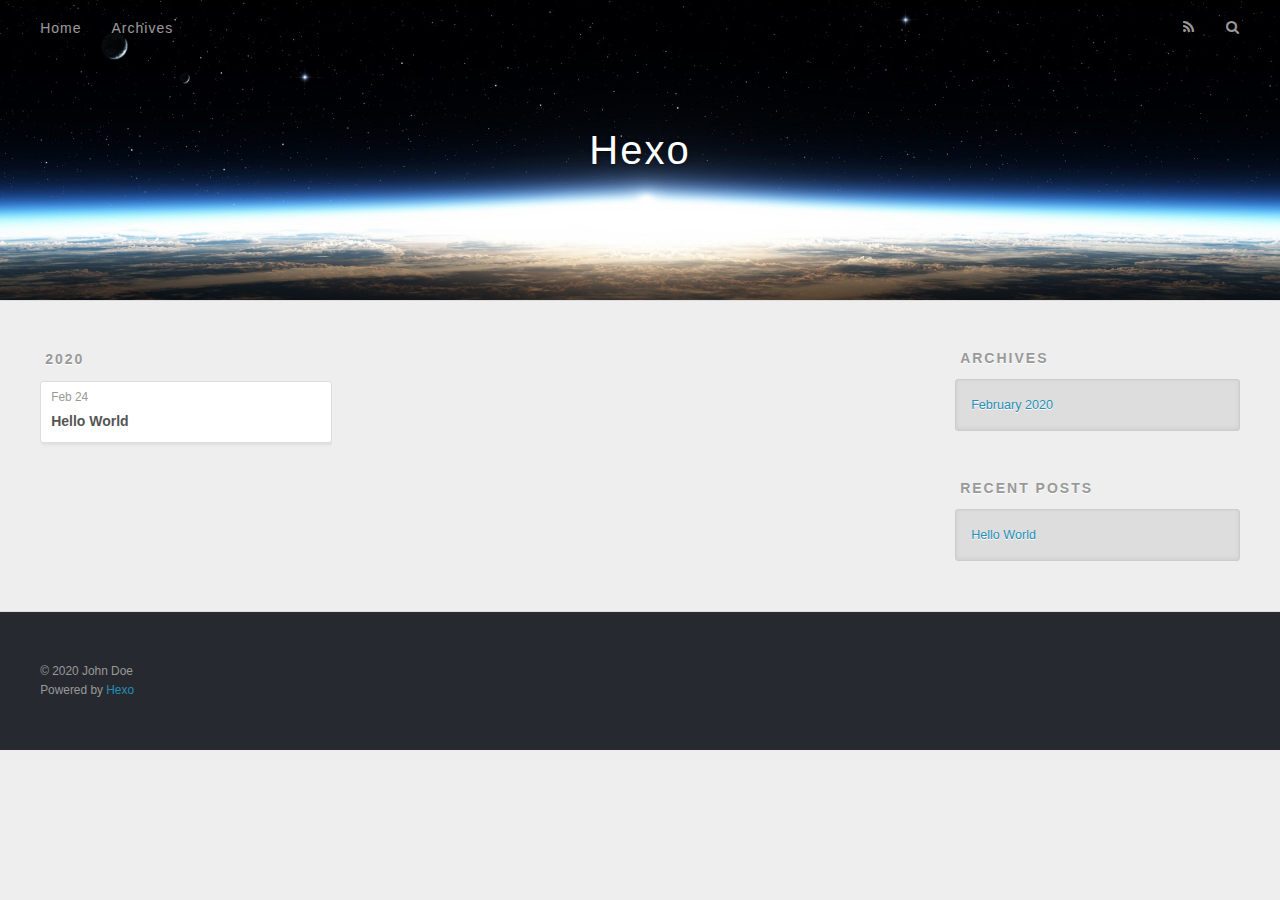
==== archives/index.html @ 9373a3d9 "Site updated: 2020-02-24 15:25:55" ====
<!DOCTYPE html>
<html>
<head>
  <meta charset="utf-8">
  

  
  <title>Archives | Hexo</title>
  <meta name="viewport" content="width=device-width, initial-scale=1, maximum-scale=1">
  <meta property="og:type" content="website">
<meta property="og:title" content="Hexo">
<meta property="og:url" content="http://yoursite.com/archives/index.html">
<meta property="og:site_name" content="Hexo">
<meta property="og:locale" content="en_US">
<meta property="article:author" content="John Doe">
<meta name="twitter:card" content="summary">
  
    <link rel="alternate" href="/atom.xml" title="Hexo" type="application/atom+xml">
  
  
    <link rel="icon" href="/favicon.png">
  
  
    <link href="//fonts.googleapis.com/css?family=Source+Code+Pro" rel="stylesheet" type="text/css">
  
  
<link rel="stylesheet" href="/css/style.css">

<meta name="generator" content="Hexo 4.2.0"></head>

<body>
  <div id="container">
    <div id="wrap">
      <header id="header">
  <div id="banner"></div>
  <div id="header-outer" class="outer">
    <div id="header-title" class="inner">
      <h1 id="logo-wrap">
        <a href="/" id="logo">Hexo</a>
      </h1>
      
    </div>
    <div id="header-inner" class="inner">
      <nav id="main-nav">
        <a id="main-nav-toggle" class="nav-icon"></a>
        
          <a class="main-nav-link" href="/">Home</a>
        
          <a class="main-nav-link" href="/archives">Archives</a>
        
      </nav>
      <nav id="sub-nav">
        
          <a id="nav-rss-link" class="nav-icon" href="/atom.xml" title="RSS Feed"></a>
        
        <a id="nav-search-btn" class="nav-icon" title="Search"></a>
      </nav>
      <div id="search-form-wrap">
        <form action="//google.com/search" method="get" accept-charset="UTF-8" class="search-form"><input type="search" name="q" class="search-form-input" placeholder="Search"><button type="submit" class="search-form-submit">&#xF002;</button><input type="hidden" name="sitesearch" value="http://yoursite.com"></form>
      </div>
    </div>
  </div>
</header>
      <div class="outer">
        <section id="main">
  
  
    
    
      
      
      <section class="archives-wrap">
        <div class="archive-year-wrap">
          <a href="/archives/2020" class="archive-year">2020</a>
        </div>
        <div class="archives">
    
    <article class="archive-article archive-type-post">
  <div class="archive-article-inner">
    <header class="archive-article-header">
      <a href="/2020/02/24/hello-world/" class="archive-article-date">
  <time datetime="2020-02-24T04:03:39.225Z" itemprop="datePublished">Feb 24</time>
</a>
      
  
    <h1 itemprop="name">
      <a class="archive-article-title" href="/2020/02/24/hello-world/">Hello World</a>
    </h1>
  

    </header>
  </div>
</article>
  
  
    </div></section>
  


</section>
        
          <aside id="sidebar">
  
    

  
    

  
    
  
    
  <div class="widget-wrap">
    <h3 class="widget-title">Archives</h3>
    <div class="widget">
      <ul class="archive-list"><li class="archive-list-item"><a class="archive-list-link" href="/archives/2020/02/">February 2020</a></li></ul>
    </div>
  </div>


  
    
  <div class="widget-wrap">
    <h3 class="widget-title">Recent Posts</h3>
    <div class="widget">
      <ul>
        
          <li>
            <a href="/2020/02/24/hello-world/">Hello World</a>
          </li>
        
      </ul>
    </div>
  </div>

  
</aside>
        
      </div>
      <footer id="footer">
  
  <div class="outer">
    <div id="footer-info" class="inner">
      &copy; 2020 John Doe<br>
      Powered by <a href="http://hexo.io/" target="_blank">Hexo</a>
    </div>
  </div>
</footer>
    </div>
    <nav id="mobile-nav">
  
    <a href="/" class="mobile-nav-link">Home</a>
  
    <a href="/archives" class="mobile-nav-link">Archives</a>
  
</nav>
    

<script src="//ajax.googleapis.com/ajax/libs/jquery/2.0.3/jquery.min.js"></script>


  
<link rel="stylesheet" href="/fancybox/jquery.fancybox.css">

  
<script src="/fancybox/jquery.fancybox.pack.js"></script>




<script src="/js/script.js"></script>




  </div>
</body>
</html>
---- css/style.css ----
body {
  width: 100%;
}
body:before,
body:after {
  content: "";
  display: table;
}
body:after {
  clear: both;
}
html,
body,
div,
span,
applet,
object,
iframe,
h1,
h2,
h3,
h4,
h5,
h6,
p,
blockquote,
pre,
a,
abbr,
acronym,
address,
big,
cite,
code,
del,
dfn,
em,
img,
ins,
kbd,
q,
s,
samp,
small,
strike,
strong,
sub,
sup,
tt,
var,
dl,
dt,
dd,
ol,
ul,
li,
fieldset,
form,
label,
legend,
table,
caption,
tbody,
tfoot,
thead,
tr,
th,
td {
  margin: 0;
  padding: 0;
  border: 0;
  outline: 0;
  font-weight: inherit;
  font-style: inherit;
  font-family: inherit;
  font-size: 100%;
  vertical-align: baseline;
}
body {
  line-height: 1;
  color: #000;
  background: #fff;
}
ol,
ul {
  list-style: none;
}
table {
  border-collapse: separate;
  border-spacing: 0;
  vertical-align: middle;
}
caption,
th,
td {
  text-align: left;
  font-weight: normal;
  vertical-align: middle;
}
a img {
  border: none;
}
input,
button {
  margin: 0;
  padding: 0;
}
input::-moz-focus-inner,
button::-moz-focus-inner {
  border: 0;
  padding: 0;
}
@font-face {
  font-family: FontAwesome;
  font-style: normal;
  font-weight: normal;
  src: url("fonts/fontawesome-webfont.eot?v=#4.0.3");
  src: url("fonts/fontawesome-webfont.eot?#iefix&v=#4.0.3") format("embedded-opentype"), url("fonts/fontawesome-webfont.woff?v=#4.0.3") format("woff"), url("fonts/fontawesome-webfont.ttf?v=#4.0.3") format("truetype"), url("fonts/fontawesome-webfont.svg#fontawesomeregular?v=#4.0.3") format("svg");
}
html,
body,
#container {
  height: 100%;
}
body {
  background: #eee;
  font: 14px -apple-system, BlinkMacSystemFont, "Segoe UI", "Roboto", "Oxygen", "Ubuntu", "Cantarell", "Fira Sans", "Droid Sans", "Helvetica Neue", sans-serif;
  -webkit-text-size-adjust: 100%;
}
.outer {
  max-width: 1220px;
  margin: 0 auto;
  padding: 0 20px;
}
.outer:before,
.outer:after {
  content: "";
  display: table;
}
.outer:after {
  clear: both;
}
.inner {
  display: inline;
  float: left;
  width: 98.33333333333333%;
  margin: 0 0.833333333333333%;
}
.left,
.alignleft {
  float: left;
}
.right,
.alignright {
  float: right;
}
.clear {
  clear: both;
}
#container {
  position: relative;
}
.mobile-nav-on {
  overflow: hidden;
}
#wrap {
  height: 100%;
  width: 100%;
  position: absolute;
  top: 0;
  left: 0;
  -webkit-transition: 0.2s ease-out;
  -moz-transition: 0.2s ease-out;
  -ms-transition: 0.2s ease-out;
  transition: 0.2s ease-out;
  z-index: 1;
  background: #eee;
}
.mobile-nav-on #wrap {
  left: 280px;
}
@media screen and (min-width: 768px) {
  #main {
    display: inline;
    float: left;
    width: 73.33333333333333%;
    margin: 0 0.833333333333333%;
  }
}
.article-date,
.article-category-link,
.archive-year,
.widget-title {
  text-decoration: none;
  text-transform: uppercase;
  letter-spacing: 2px;
  color: #999;
  margin-bottom: 1em;
  margin-left: 5px;
  line-height: 1em;
  text-shadow: 0 1px #fff;
  font-weight: bold;
}
.article-inner,
.archive-article-inner {
  background: #fff;
  -webkit-box-shadow: 1px 2px 3px #ddd;
  box-shadow: 1px 2px 3px #ddd;
  border: 1px solid #ddd;
  border-radius: 3px;
}
.article-entry h1,
.widget h1 {
  font-size: 2em;
}
.article-entry h2,
.widget h2 {
  font-size: 1.5em;
}
.article-entry h3,
.widget h3 {
  font-size: 1.3em;
}
.article-entry h4,
.widget h4 {
  font-size: 1.2em;
}
.article-entry h5,
.widget h5 {
  font-size: 1em;
}
.article-entry h6,
.widget h6 {
  font-size: 1em;
  color: #999;
}
.article-entry hr,
.widget hr {
  border: 1px dashed #ddd;
}
.article-entry strong,
.widget strong {
  font-weight: bold;
}
.article-entry em,
.widget em,
.article-entry cite,
.widget cite {
  font-style: italic;
}
.article-entry sup,
.widget sup,
.article-entry sub,
.widget sub {
  font-size: 0.75em;
  line-height: 0;
  position: relative;
  vertical-align: baseline;
}
.article-entry sup,
.widget sup {
  top: -0.5em;
}
.article-entry sub,
.widget sub {
  bottom: -0.2em;
}
.article-entry small,
.widget small {
  font-size: 0.85em;
}
.article-entry acronym,
.widget acronym,
.article-entry abbr,
.widget abbr {
  border-bottom: 1px dotted;
}
.article-entry ul,
.widget ul,
.article-entry ol,
.widget ol,
.article-entry dl,
.widget dl {
  margin: 0 20px;
  line-height: 1.6em;
}
.article-entry ul ul,
.widget ul ul,
.article-entry ol ul,
.widget ol ul,
.article-entry ul ol,
.widget ul ol,
.article-entry ol ol,
.widget ol ol {
  margin-top: 0;
  margin-bottom: 0;
}
.article-entry ul,
.widget ul {
  list-style: disc;
}
.article-entry ol,
.widget ol {
  list-style: decimal;
}
.article-entry dt,
.widget dt {
  font-weight: bold;
}
#header {
  height: 300px;
  position: relative;
  border-bottom: 1px solid #ddd;
}
#header:before,
#header:after {
  content: "";
  position: absolute;
  left: 0;
  right: 0;
  height: 40px;
}
#header:before {
  top: 0;
  background: -webkit-linear-gradient(rgba(0,0,0,0.2), transparent);
  background: -moz-linear-gradient(rgba(0,0,0,0.2), transparent);
  background: -ms-linear-gradient(rgba(0,0,0,0.2), transparent);
  background: linear-gradient(rgba(0,0,0,0.2), transparent);
}
#header:after {
  bottom: 0;
  background: -webkit-linear-gradient(transparent, rgba(0,0,0,0.2));
  background: -moz-linear-gradient(transparent, rgba(0,0,0,0.2));
  background: -ms-linear-gradient(transparent, rgba(0,0,0,0.2));
  background: linear-gradient(transparent, rgba(0,0,0,0.2));
}
#header-outer {
  height: 100%;
  position: relative;
}
#header-inner {
  position: relative;
  overflow: hidden;
}
#banner {
  position: absolute;
  top: 0;
  left: 0;
  width: 100%;
  height: 100%;
  background: url("images/banner.jpg") center #000;
  -webkit-background-size: cover;
  -moz-background-size: cover;
  background-size: cover;
  z-index: -1;
}
#header-title {
  text-align: center;
  height: 40px;
  position: absolute;
  top: 50%;
  left: 0;
  margin-top: -20px;
}
#logo,
#subtitle {
  text-decoration: none;
  color: #fff;
  font-weight: 300;
  text-shadow: 0 1px 4px rgba(0,0,0,0.3);
}
#logo {
  font-size: 40px;
  line-height: 40px;
  letter-spacing: 2px;
}
#subtitle {
  font-size: 16px;
  line-height: 16px;
  letter-spacing: 1px;
}
#subtitle-wrap {
  margin-top: 16px;
}
#main-nav {
  float: left;
  margin-left: -15px;
}
.nav-icon,
.main-nav-link {
  float: left;
  color: #fff;
  opacity: 0.6;
  text-decoration: none;
  text-shadow: 0 1px rgba(0,0,0,0.2);
  -webkit-transition: opacity 0.2s;
  -moz-transition: opacity 0.2s;
  -ms-transition: opacity 0.2s;
  transition: opacity 0.2s;
  display: block;
  padding: 20px 15px;
}
.nav-icon:hover,
.main-nav-link:hover {
  opacity: 1;
}
.nav-icon {
  font-family: FontAwesome;
  text-align: center;
  font-size: 14px;
  width: 14px;
  height: 14px;
  padding: 20px 15px;
  position: relative;
  cursor: pointer;
}
.main-nav-link {
  font-weight: 300;
  letter-spacing: 1px;
}
@media screen and (max-width: 479px) {
  .main-nav-link {
    display: none;
  }
}
#main-nav-toggle {
  display: none;
}
#main-nav-toggle:before {
  content: "\f0c9";
}
@media screen and (max-width: 479px) {
  #main-nav-toggle {
    display: block;
  }
}
#sub-nav {
  float: right;
  margin-right: -15px;
}
#nav-rss-link:before {
  content: "\f09e";
}
#nav-search-btn:before {
  content: "\f002";
}
#search-form-wrap {
  position: absolute;
  top: 15px;
  width: 150px;
  height: 30px;
  right: -150px;
  opacity: 0;
  -webkit-transition: 0.2s ease-out;
  -moz-transition: 0.2s ease-out;
  -ms-transition: 0.2s ease-out;
  transition: 0.2s ease-out;
}
#search-form-wrap.on {
  opacity: 1;
  right: 0;
}
@media screen and (max-width: 479px) {
  #search-form-wrap {
    width: 100%;
    right: -100%;
  }
}
.search-form {
  position: absolute;
  top: 0;
  left: 0;
  right: 0;
  background: #fff;
  padding: 5px 15px;
  border-radius: 15px;
  -webkit-box-shadow: 0 0 10px rgba(0,0,0,0.3);
  box-shadow: 0 0 10px rgba(0,0,0,0.3);
}
.search-form-input {
  border: none;
  background: none;
  color: #555;
  width: 100%;
  font: 13px -apple-system, BlinkMacSystemFont, "Segoe UI", "Roboto", "Oxygen", "Ubuntu", "Cantarell", "Fira Sans", "Droid Sans", "Helvetica Neue", sans-serif;
  outline: none;
}
.search-form-input::-webkit-search-results-decoration,
.search-form-input::-webkit-search-cancel-button {
  -webkit-appearance: none;
}
.search-form-submit {
  position: absolute;
  top: 50%;
  right: 10px;
  margin-top: -7px;
  font: 13px FontAwesome;
  border: none;
  background: none;
  color: #bbb;
  cursor: pointer;
}
.search-form-submit:hover,
.search-form-submit:focus {
  color: #777;
}
.article {
  margin: 50px 0;
}
.article-inner {
  overflow: hidden;
}
.article-meta:before,
.article-meta:after {
  content: "";
  display: table;
}
.article-meta:after {
  clear: both;
}
.article-date {
  float: left;
}
.article-category {
  float: left;
  line-height: 1em;
  color: #ccc;
  text-shadow: 0 1px #fff;
  margin-left: 8px;
}
.article-category:before {
  content: "\2022";
}
.article-category-link {
  margin: 0 12px 1em;
}
.article-header {
  padding: 20px 20px 0;
}
.article-title {
  text-decoration: none;
  font-size: 2em;
  font-weight: bold;
  color: #555;
  line-height: 1.1em;
  -webkit-transition: color 0.2s;
  -moz-transition: color 0.2s;
  -ms-transition: color 0.2s;
  transition: color 0.2s;
}
a.article-title:hover {
  color: #258fb8;
}
.article-entry {
  color: #555;
  padding: 0 20px;
}
.article-entry:before,
.article-entry:after {
  content: "";
  display: table;
}
.article-entry:after {
  clear: both;
}
.article-entry p,
.article-entry table {
  line-height: 1.6em;
  margin: 1.6em 0;
}
.article-entry h1,
.article-entry h2,
.article-entry h3,
.article-entry h4,
.article-entry h5,
.article-entry h6 {
  font-weight: bold;
}
.article-entry h1,
.article-entry h2,
.article-entry h3,
.article-entry h4,
.article-entry h5,
.article-entry h6 {
  line-height: 1.1em;
  margin: 1.1em 0;
}
.article-entry a {
  color: #258fb8;
  text-decoration: none;
}
.article-entry a:hover {
  text-decoration: underline;
}
.article-entry ul,
.article-entry ol,
.article-entry dl {
  margin-top: 1.6em;
  margin-bottom: 1.6em;
}
.article-entry img,
.article-entry video {
  max-width: 100%;
  height: auto;
  display: block;
  margin: auto;
}
.article-entry iframe {
  border: none;
}
.article-entry table {
  width: 100%;
  border-collapse: collapse;
  border-spacing: 0;
}
.article-entry th {
  font-weight: bold;
  border-bottom: 3px solid #ddd;
  padding-bottom: 0.5em;
}
.article-entry td {
  border-bottom: 1px solid #ddd;
  padding: 10px 0;
}
.article-entry blockquote {
  font-family: Georgia, "Times New Roman", serif;
  font-size: 1.4em;
  margin: 1.6em 20px;
  text-align: center;
}
.article-entry blockquote footer {
  font-size: 14px;
  margin: 1.6em 0;
  font-family: -apple-system, BlinkMacSystemFont, "Segoe UI", "Roboto", "Oxygen", "Ubuntu", "Cantarell", "Fira Sans", "Droid Sans", "Helvetica Neue", sans-serif;
}
.article-entry blockquote footer cite:before {
  content: "—";
  padding: 0 0.5em;
}
.article-entry .pullquote {
  text-align: left;
  width: 45%;
  margin: 0;
}
.article-entry .pullquote.left {
  margin-left: 0.5em;
  margin-right: 1em;
}
.article-entry .pullquote.right {
  margin-right: 0.5em;
  margin-left: 1em;
}
.article-entry .caption {
  color: #999;
  display: block;
  font-size: 0.9em;
  margin-top: 0.5em;
  position: relative;
  text-align: center;
}
.article-entry .video-container {
  position: relative;
  padding-top: 56.25%;
  height: 0;
  overflow: hidden;
}
.article-entry .video-container iframe,
.article-entry .video-container object,
.article-entry .video-container embed {
  position: absolute;
  top: 0;
  left: 0;
  width: 100%;
  height: 100%;
  margin-top: 0;
}
.article-more-link a {
  display: inline-block;
  line-height: 1em;
  padding: 6px 15px;
  border-radius: 15px;
  background: #eee;
  color: #999;
  text-shadow: 0 1px #fff;
  text-decoration: none;
}
.article-more-link a:hover {
  background: #258fb8;
  color: #fff;
  text-decoration: none;
  text-shadow: 0 1px #1e7293;
}
.article-footer {
  font-size: 0.85em;
  line-height: 1.6em;
  border-top: 1px solid #ddd;
  padding-top: 1.6em;
  margin: 0 20px 20px;
}
.article-footer:before,
.article-footer:after {
  content: "";
  display: table;
}
.article-footer:after {
  clear: both;
}
.article-footer a {
  color: #999;
  text-decoration: none;
}
.article-footer a:hover {
  color: #555;
}
.article-tag-list-item {
  float: left;
  margin-right: 10px;
}
.article-tag-list-link:before {
  content: "#";
}
.article-comment-link {
  float: right;
}
.article-comment-link:before {
  content: "\f075";
  font-family: FontAwesome;
  padding-right: 8px;
}
.article-share-link {
  cursor: pointer;
  float: right;
  margin-left: 20px;
}
.article-share-link:before {
  content: "\f064";
  font-family: FontAwesome;
  padding-right: 6px;
}
#article-nav {
  position: relative;
}
#article-nav:before,
#article-nav:after {
  content: "";
  display: table;
}
#article-nav:after {
  clear: both;
}
@media screen and (min-width: 768px) {
  #article-nav {
    margin: 50px 0;
  }
  #article-nav:before {
    width: 8px;
    height: 8px;
    position: absolute;
    top: 50%;
    left: 50%;
    margin-top: -4px;
    margin-left: -4px;
    content: "";
    border-radius: 50%;
    background: #ddd;
    -webkit-box-shadow: 0 1px 2px #fff;
    box-shadow: 0 1px 2px #fff;
  }
}
.article-nav-link-wrap {
  text-decoration: none;
  text-shadow: 0 1px #fff;
  color: #999;
  -webkit-box-sizing: border-box;
  -moz-box-sizing: border-box;
  box-sizing: border-box;
  margin-top: 50px;
  text-align: center;
  display: block;
}
.article-nav-link-wrap:hover {
  color: #555;
}
@media screen and (min-width: 768px) {
  .article-nav-link-wrap {
    width: 50%;
    margin-top: 0;
  }
}
@media screen and (min-width: 768px) {
  #article-nav-newer {
    float: left;
    text-align: right;
    padding-right: 20px;
  }
}
@media screen and (min-width: 768px) {
  #article-nav-older {
    float: right;
    text-align: left;
    padding-left: 20px;
  }
}
.article-nav-caption {
  text-transform: uppercase;
  letter-spacing: 2px;
  color: #ddd;
  line-height: 1em;
  font-weight: bold;
}
#article-nav-newer .article-nav-caption {
  margin-right: -2px;
}
.article-nav-title {
  font-size: 0.85em;
  line-height: 1.6em;
  margin-top: 0.5em;
}
.article-share-box {
  position: absolute;
  display: none;
  background: #fff;
  -webkit-box-shadow: 1px 2px 10px rgba(0,0,0,0.2);
  box-shadow: 1px 2px 10px rgba(0,0,0,0.2);
  border-radius: 3px;
  margin-left: -145px;
  overflow: hidden;
  z-index: 1;
}
.article-share-box.on {
  display: block;
}
.article-share-input {
  width: 100%;
  background: none;
  -webkit-box-sizing: border-box;
  -moz-box-sizing: border-box;
  box-sizing: border-box;
  font: 14px -apple-system, BlinkMacSystemFont, "Segoe UI", "Roboto", "Oxygen", "Ubuntu", "Cantarell", "Fira Sans", "Droid Sans", "Helvetica Neue", sans-serif;
  padding: 0 15px;
  color: #555;
  outline: none;
  border: 1px solid #ddd;
  border-radius: 3px 3px 0 0;
  height: 36px;
  line-height: 36px;
}
.article-share-links {
  background: #eee;
}
.article-share-links:before,
.article-share-links:after {
  content: "";
  display: table;
}
.article-share-links:after {
  clear: both;
}
.article-share-twitter,
.article-share-facebook,
.article-share-pinterest,
.article-share-google {
  width: 50px;
  height: 36px;
  display: block;
  float: left;
  position: relative;
  color: #999;
  text-shadow: 0 1px #fff;
}
.article-share-twitter:before,
.article-share-facebook:before,
.article-share-pinterest:before,
.article-share-google:before {
  font-size: 20px;
  font-family: FontAwesome;
  width: 20px;
  height: 20px;
  position: absolute;
  top: 50%;
  left: 50%;
  margin-top: -10px;
  margin-left: -10px;
  text-align: center;
}
.article-share-twitter:hover,
.article-share-facebook:hover,
.article-share-pinterest:hover,
.article-share-google:hover {
  color: #fff;
}
.article-share-twitter:before {
  content: "\f099";
}
.article-share-twitter:hover {
  background: #00aced;
  text-shadow: 0 1px #008abe;
}
.article-share-facebook:before {
  content: "\f09a";
}
.article-share-facebook:hover {
  background: #3b5998;
  text-shadow: 0 1px #2f477a;
}
.article-share-pinterest:before {
  content: "\f0d2";
}
.article-share-pinterest:hover {
  background: #cb2027;
  text-shadow: 0 1px #a21a1f;
}
.article-share-google:before {
  content: "\f0d5";
}
.article-share-google:hover {
  background: #dd4b39;
  text-shadow: 0 1px #be3221;
}
.article-gallery {
  background: #000;
  position: relative;
}
.article-gallery-photos {
  position: relative;
  overflow: hidden;
}
.article-gallery-img {
  display: none;
  max-width: 100%;
}
.article-gallery-img:first-child {
  display: block;
}
.article-gallery-img.loaded {
  position: absolute;
  display: block;
}
.article-gallery-img img {
  display: block;
  max-width: 100%;
  margin: 0 auto;
}
#comments {
  background: #fff;
  -webkit-box-shadow: 1px 2px 3px #ddd;
  box-shadow: 1px 2px 3px #ddd;
  padding: 20px;
  border: 1px solid #ddd;
  border-radius: 3px;
  margin: 50px 0;
}
#comments a {
  color: #258fb8;
}
.archives-wrap {
  margin: 50px 0;
}
.archives:before,
.archives:after {
  content: "";
  display: table;
}
.archives:after {
  clear: both;
}
.archive-year-wrap {
  margin-bottom: 1em;
}
.archives {
  -webkit-column-gap: 10px;
  -moz-column-gap: 10px;
  column-gap: 10px;
}
@media screen and (min-width: 480px) and (max-width: 767px) {
  .archives {
    -webkit-column-count: 2;
    -moz-column-count: 2;
    column-count: 2;
  }
}
@media screen and (min-width: 768px) {
  .archives {
    -webkit-column-count: 3;
    -moz-column-count: 3;
    column-count: 3;
  }
}
.archive-article {
  -webkit-column-break-inside: avoid;
  page-break-inside: avoid;
  overflow: hidden;
  break-inside: avoid-column;
}
.archive-article-inner {
  padding: 10px;
  margin-bottom: 15px;
}
.archive-article-title {
  text-decoration: none;
  font-weight: bold;
  color: #555;
  -webkit-transition: color 0.2s;
  -moz-transition: color 0.2s;
  -ms-transition: color 0.2s;
  transition: color 0.2s;
  line-height: 1.6em;
}
.archive-article-title:hover {
  color: #258fb8;
}
.archive-article-footer {
  margin-top: 1em;
}
.archive-article-date {
  color: #999;
  text-decoration: none;
  font-size: 0.85em;
  line-height: 1em;
  margin-bottom: 0.5em;
  display: block;
}
#page-nav {
  margin: 50px auto;
  background: #fff;
  -webkit-box-shadow: 1px 2px 3px #ddd;
  box-shadow: 1px 2px 3px #ddd;
  border: 1px solid #ddd;
  border-radius: 3px;
  text-align: center;
  color: #999;
  overflow: hidden;
}
#page-nav:before,
#page-nav:after {
  content: "";
  display: table;
}
#page-nav:after {
  clear: both;
}
#page-nav a,
#page-nav span {
  padding: 10px 20px;
  line-height: 1;
  height: 2ex;
}
#page-nav a {
  color: #999;
  text-decoration: none;
}
#page-nav a:hover {
  background: #999;
  color: #fff;
}
#page-nav .prev {
  float: left;
}
#page-nav .next {
  float: right;
}
#page-nav .page-number {
  display: inline-block;
}
@media screen and (max-width: 479px) {
  #page-nav .page-number {
    display: none;
  }
}
#page-nav .current {
  color: #555;
  font-weight: bold;
}
#page-nav .space {
  color: #ddd;
}
#footer {
  background: #262a30;
  padding: 50px 0;
  border-top: 1px solid #ddd;
  color: #999;
}
#footer a {
  color: #258fb8;
  text-decoration: none;
}
#footer a:hover {
  text-decoration: underline;
}
#footer-info {
  line-height: 1.6em;
  font-size: 0.85em;
}
.article-entry pre,
.article-entry .highlight {
  background: #2d2d2d;
  margin: 0 -20px;
  padding: 15px 20px;
  border-style: solid;
  border-color: #ddd;
  border-width: 1px 0;
  overflow: auto;
  color: #ccc;
  line-height: 22.400000000000002px;
}
.article-entry .highlight .gutter pre,
.article-entry .gist .gist-file .gist-data .line-numbers {
  color: #666;
  font-size: 0.85em;
}
.article-entry pre,
.article-entry code {
  font-family: "Source Code Pro", Consolas, Monaco, Menlo, Consolas, monospace;
}
.article-entry code {
  background: #eee;
  text-shadow: 0 1px #fff;
  padding: 0 0.3em;
}
.article-entry pre code {
  background: none;
  text-shadow: none;
  padding: 0;
}
.article-entry .highlight pre {
  border: none;
  margin: 0;
  padding: 0;
}
.article-entry .highlight table {
  margin: 0;
  width: auto;
}
.article-entry .highlight td {
  border: none;
  padding: 0;
}
.article-entry .highlight figcaption {
  font-size: 0.85em;
  color: #999;
  line-height: 1em;
  margin-bottom: 1em;
}
.article-entry .highlight figcaption:before,
.article-entry .highlight figcaption:after {
  content: "";
  display: table;
}
.article-entry .highlight figcaption:after {
  clear: both;
}
.article-entry .highlight figcaption a {
  float: right;
}
.article-entry .highlight .gutter pre {
  text-align: right;
  padding-right: 20px;
}
.article-entry .highlight .line {
  height: 22.400000000000002px;
}
.article-entry .highlight .line.marked {
  background: #515151;
}
.article-entry .gist {
  margin: 0 -20px;
  border-style: solid;
  border-color: #ddd;
  border-width: 1px 0;
  background: #2d2d2d;
  padding: 15px 20px 15px 0;
}
.article-entry .gist .gist-file {
  border: none;
  font-family: "Source Code Pro", Consolas, Monaco, Menlo, Consolas, monospace;
  margin: 0;
}
.article-entry .gist .gist-file .gist-data {
  background: none;
  border: none;
}
.article-entry .gist .gist-file .gist-data .line-numbers {
  background: none;
  border: none;
  padding: 0 20px 0 0;
}
.article-entry .gist .gist-file .gist-data .line-data {
  padding: 0 !important;
}
.article-entry .gist .gist-file .highlight {
  margin: 0;
  padding: 0;
  border: none;
}
.article-entry .gist .gist-file .gist-meta {
  background: #2d2d2d;
  color: #999;
  font: 0.85em -apple-system, BlinkMacSystemFont, "Segoe UI", "Roboto", "Oxygen", "Ubuntu", "Cantarell", "Fira Sans", "Droid Sans", "Helvetica Neue", sans-serif;
  text-shadow: 0 0;
  padding: 0;
  margin-top: 1em;
  margin-left: 20px;
}
.article-entry .gist .gist-file .gist-meta a {
  color: #258fb8;
  font-weight: normal;
}
.article-entry .gist .gist-file .gist-meta a:hover {
  text-decoration: underline;
}
pre .comment,
pre .title {
  color: #999;
}
pre .variable,
pre .attribute,
pre .tag,
pre .regexp,
pre .ruby .constant,
pre .xml .tag .title,
pre .xml .pi,
pre .xml .doctype,
pre .html .doctype,
pre .css .id,
pre .css .class,
pre .css .pseudo {
  color: #f2777a;
}
pre .number,
pre .preprocessor,
pre .built_in,
pre .literal,
pre .params,
pre .constant {
  color: #f99157;
}
pre .class,
pre .ruby .class .title,
pre .css .rules .attribute {
  color: #9c9;
}
pre .string,
pre .value,
pre .inheritance,
pre .header,
pre .ruby .symbol,
pre .xml .cdata {
  color: #9c9;
}
pre .css .hexcolor {
  color: #6cc;
}
pre .function,
pre .python .decorator,
pre .python .title,
pre .ruby .function .title,
pre .ruby .title .keyword,
pre .perl .sub,
pre .javascript .title,
pre .coffeescript .title {
  color: #69c;
}
pre .keyword,
pre .javascript .function {
  color: #c9c;
}
@media screen and (max-width: 479px) {
  #mobile-nav {
    position: absolute;
    top: 0;
    left: 0;
    width: 280px;
    height: 100%;
    background: #191919;
    border-right: 1px solid #fff;
  }
}
@media screen and (max-width: 479px) {
  .mobile-nav-link {
    display: block;
    color: #999;
    text-decoration: none;
    padding: 15px 20px;
    font-weight: bold;
  }
  .mobile-nav-link:hover {
    color: #fff;
  }
}
@media screen and (min-width: 768px) {
  #sidebar {
    display: inline;
    float: left;
    width: 23.333333333333332%;
    margin: 0 0.833333333333333%;
  }
}
.widget-wrap {
  margin: 50px 0;
}
.widget {
  color: #777;
  text-shadow: 0 1px #fff;
  background: #ddd;
  -webkit-box-shadow: 0 -1px 4px #ccc inset;
  box-shadow: 0 -1px 4px #ccc inset;
  border: 1px solid #ccc;
  padding: 15px;
  border-radius: 3px;
}
.widget a {
  color: #258fb8;
  text-decoration: none;
}
.widget a:hover {
  text-decoration: underline;
}
.widget ul ul,
.widget ol ul,
.widget dl ul,
.widget ul ol,
.widget ol ol,
.widget dl ol,
.widget ul dl,
.widget ol dl,
.widget dl dl {
  margin-left: 15px;
  list-style: disc;
}
.widget {
  line-height: 1.6em;
  word-wrap: break-word;
  font-size: 0.9em;
}
.widget ul,
.widget ol {
  list-style: none;
  margin: 0;
}
.widget ul ul,
.widget ol ul,
.widget ul ol,
.widget ol ol {
  margin: 0 20px;
}
.widget ul ul,
.widget ol ul {
  list-style: disc;
}
.widget ul ol,
.widget ol ol {
  list-style: decimal;
}
.category-list-count,
.tag-list-count,
.archive-list-count {
  padding-left: 5px;
  color: #999;
  font-size: 0.85em;
}
.category-list-count:before,
.tag-list-count:before,
.archive-list-count:before {
  content: "(";
}
.category-list-count:after,
.tag-list-count:after,
.archive-list-count:after {
  content: ")";
}
.tagcloud a {
  margin-right: 5px;
  display: inline-block;
}
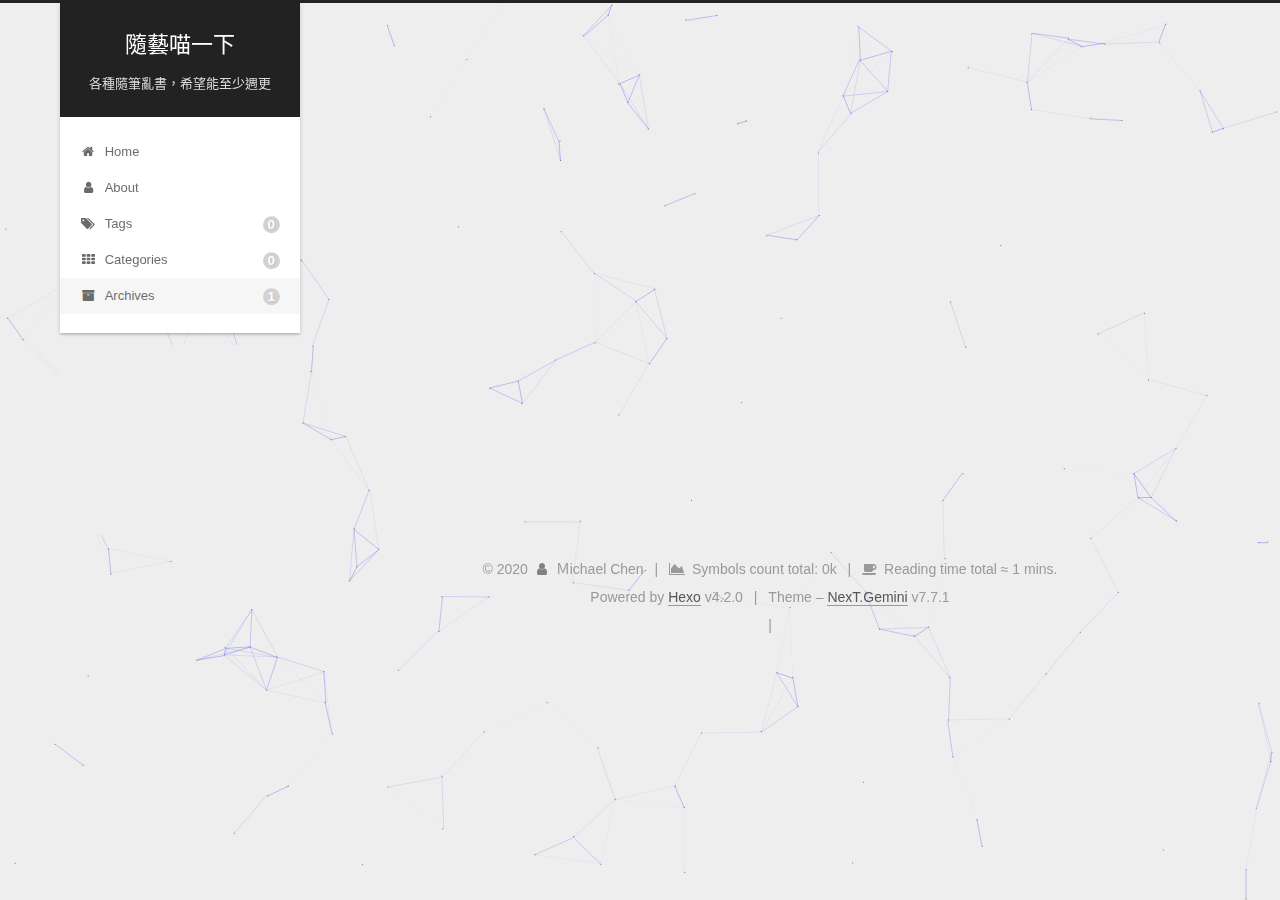
==== commit 4f15120b: "Site updated: 2020-02-24 15:35:22" ====
--- a/archives/index.html
+++ b/archives/index.html
@@ -1,178 +1,398 @@
 <!DOCTYPE html>
-<html>
+<html lang="zh-tw">
 <head>
-  <meta charset="utf-8">
-  
-
-  
-  <title>Archives | Hexo</title>
-  <meta name="viewport" content="width=device-width, initial-scale=1, maximum-scale=1">
-  <meta property="og:type" content="website">
-<meta property="og:title" content="Hexo">
+  <meta charset="UTF-8">
+<meta name="viewport" content="width=device-width, initial-scale=1, maximum-scale=2">
+<meta name="theme-color" content="#222">
+<meta name="generator" content="Hexo 4.2.0">
+  <link rel="apple-touch-icon" sizes="180x180" href="/images/apple-touch-icon-next.png">
+  <link rel="icon" type="image/png" sizes="32x32" href="/images/favicon-32x32-next.png">
+  <link rel="icon" type="image/png" sizes="16x16" href="/images/favicon-16x16-next.png">
+  <link rel="mask-icon" href="/images/logo.svg" color="#222">
+
+<link rel="stylesheet" href="/css/main.css">
+
+
+<link rel="stylesheet" href="/lib/font-awesome/css/font-awesome.min.css">
+
+<script id="hexo-configurations">
+    var NexT = window.NexT || {};
+    var CONFIG = {"hostname":"yoursite.com","root":"/","scheme":"Gemini","version":"7.7.1","exturl":false,"sidebar":{"position":"left","display":"post","padding":18,"offset":12,"onmobile":false},"copycode":{"enable":false,"show_result":false,"style":null},"back2top":{"enable":true,"sidebar":false,"scrollpercent":false},"bookmark":{"enable":false,"color":"#222","save":"auto"},"fancybox":false,"mediumzoom":false,"lazyload":false,"pangu":false,"comments":{"style":"tabs","active":null,"storage":true,"lazyload":false,"nav":null},"algolia":{"hits":{"per_page":10},"labels":{"input_placeholder":"Search for Posts","hits_empty":"We didn't find any results for the search: ${query}","hits_stats":"${hits} results found in ${time} ms"}},"localsearch":{"enable":false,"trigger":"auto","top_n_per_article":1,"unescape":false,"preload":false},"motion":{"enable":true,"async":false,"transition":{"post_block":"fadeIn","post_header":"slideDownIn","post_body":"slideDownIn","coll_header":"slideLeftIn","sidebar":"slideUpIn"}}};
+  </script>
+
+  <meta name="description" content="隨藝喵一下">
+<meta property="og:type" content="website">
+<meta property="og:title" content="隨藝喵一下">
 <meta property="og:url" content="http://yoursite.com/archives/index.html">
-<meta property="og:site_name" content="Hexo">
-<meta property="og:locale" content="en_US">
-<meta property="article:author" content="John Doe">
+<meta property="og:site_name" content="隨藝喵一下">
+<meta property="og:description" content="隨藝喵一下">
+<meta property="og:locale" content="zh_TW">
+<meta property="article:author" content="Ｍichael Chen">
 <meta name="twitter:card" content="summary">
-  
-    <link rel="alternate" href="/atom.xml" title="Hexo" type="application/atom+xml">
-  
-  
-    <link rel="icon" href="/favicon.png">
-  
-  
-    <link href="//fonts.googleapis.com/css?family=Source+Code+Pro" rel="stylesheet" type="text/css">
-  
-  
-<link rel="stylesheet" href="/css/style.css">
-
-<meta name="generator" content="Hexo 4.2.0"></head>
-
-<body>
-  <div id="container">
-    <div id="wrap">
-      <header id="header">
-  <div id="banner"></div>
-  <div id="header-outer" class="outer">
-    <div id="header-title" class="inner">
-      <h1 id="logo-wrap">
-        <a href="/" id="logo">Hexo</a>
-      </h1>
+
+<link rel="canonical" href="http://yoursite.com/archives/">
+
+
+<script id="page-configurations">
+  // https://hexo.io/docs/variables.html
+  CONFIG.page = {
+    sidebar: "",
+    isHome: false,
+    isPost: false
+  };
+</script>
+
+  <title>Archive | 隨藝喵一下</title>
+  
+
+
+
+
+
+
+  <noscript>
+  <style>
+  .use-motion .brand,
+  .use-motion .menu-item,
+  .sidebar-inner,
+  .use-motion .post-block,
+  .use-motion .pagination,
+  .use-motion .comments,
+  .use-motion .post-header,
+  .use-motion .post-body,
+  .use-motion .collection-header { opacity: initial; }
+
+  .use-motion .site-title,
+  .use-motion .site-subtitle {
+    opacity: initial;
+    top: initial;
+  }
+
+  .use-motion .logo-line-before i { left: initial; }
+  .use-motion .logo-line-after i { right: initial; }
+  </style>
+</noscript>
+
+</head>
+
+<body itemscope itemtype="http://schema.org/WebPage">
+  <div class="container use-motion">
+    <div class="headband"></div>
+
+    <header class="header" itemscope itemtype="http://schema.org/WPHeader">
+      <div class="header-inner"><div class="site-brand-container">
+  <div class="site-nav-toggle">
+    <div class="toggle" aria-label="Toggle navigation bar">
+      <span class="toggle-line toggle-line-first"></span>
+      <span class="toggle-line toggle-line-middle"></span>
+      <span class="toggle-line toggle-line-last"></span>
+    </div>
+  </div>
+
+  <div class="site-meta">
+
+    <div>
+      <a href="/" class="brand" rel="start">
+        <span class="logo-line-before"><i></i></span>
+        <span class="site-title">隨藝喵一下</span>
+        <span class="logo-line-after"><i></i></span>
+      </a>
+    </div>
+        <p class="site-subtitle">各種隨筆亂書，希望能至少週更</p>
+  </div>
+
+  <div class="site-nav-right">
+    <div class="toggle popup-trigger">
+    </div>
+  </div>
+</div>
+
+
+<nav class="site-nav">
+  
+  <ul id="menu" class="menu">
+        <li class="menu-item menu-item-home">
+
+    <a href="/" rel="section"><i class="fa fa-fw fa-home"></i>Home</a>
+
+  </li>
+        <li class="menu-item menu-item-about">
+
+    <a href="/about/" rel="section"><i class="fa fa-fw fa-user"></i>About</a>
+
+  </li>
+        <li class="menu-item menu-item-tags">
+
+    <a href="/tags/" rel="section"><i class="fa fa-fw fa-tags"></i>Tags<span class="badge">0</span></a>
+
+  </li>
+        <li class="menu-item menu-item-categories">
+
+    <a href="/categories/" rel="section"><i class="fa fa-fw fa-th"></i>Categories<span class="badge">0</span></a>
+
+  </li>
+        <li class="menu-item menu-item-archives">
+
+    <a href="/archives/" rel="section"><i class="fa fa-fw fa-archive"></i>Archives<span class="badge">1</span></a>
+
+  </li>
+  </ul>
+
+</nav>
+</div>
+    </header>
+
+    
+  <div class="back-to-top">
+    <i class="fa fa-arrow-up"></i>
+    <span>0%</span>
+  </div>
+
+
+    <main class="main">
+      <div class="main-inner">
+        <div class="content-wrap">
+          
+
+          <div class="content">
+            
+
+  
+  
+  
+  <div class="post-block">
+    <div class="posts-collapse">
+      <div class="collection-title">
+        <span class="collection-header">Um..! 1 post. Keep on posting.</span>
+      </div>
+
       
-    </div>
-    <div id="header-inner" class="inner">
-      <nav id="main-nav">
-        <a id="main-nav-toggle" class="nav-icon"></a>
+    <div class="collection-year">
+      <h1 class="collection-header">2020</h1>
+    </div>
+
+  <article itemscope itemtype="http://schema.org/Article">
+    <header class="post-header">
+
+      <div class="post-meta">
+        <time itemprop="dateCreated"
+              datetime="2020-02-24T12:03:39+08:00"
+              content="2020-02-24">
+          02-24
+        </time>
+      </div>
+
+      <h2 class="post-title">
+          <a class="post-title-link" href="/2020/02/24/hello-world/" itemprop="url">
+            <span itemprop="name">Hello World</span>
+          </a>
+      </h2>
+
+    </header>
+  </article>
+
+
+    </div>
+  </div>
+  
+  
+  
+
+  
+
+
+
+          </div>
+          
+
+<script>
+  window.addEventListener('tabs:register', () => {
+    let activeClass = CONFIG.comments.activeClass;
+    if (CONFIG.comments.storage) {
+      activeClass = localStorage.getItem('comments_active') || activeClass;
+    }
+    if (activeClass) {
+      let activeTab = document.querySelector(`a[href="#comment-${activeClass}"]`);
+      if (activeTab) {
+        activeTab.click();
+      }
+    }
+  });
+  if (CONFIG.comments.storage) {
+    window.addEventListener('tabs:click', event => {
+      if (!event.target.matches('.tabs-comment .tab-content .tab-pane')) return;
+      let commentClass = event.target.classList[1];
+      localStorage.setItem('comments_active', commentClass);
+    });
+  }
+</script>
+
+        </div>
+          
+  
+  <div class="toggle sidebar-toggle">
+    <span class="toggle-line toggle-line-first"></span>
+    <span class="toggle-line toggle-line-middle"></span>
+    <span class="toggle-line toggle-line-last"></span>
+  </div>
+
+  <aside class="sidebar">
+    <div class="sidebar-inner">
+
+      <ul class="sidebar-nav motion-element">
+        <li class="sidebar-nav-toc">
+          Table of Contents
+        </li>
+        <li class="sidebar-nav-overview">
+          Overview
+        </li>
+      </ul>
+
+      <!--noindex-->
+      <div class="post-toc-wrap sidebar-panel">
+      </div>
+      <!--/noindex-->
+
+      <div class="site-overview-wrap sidebar-panel">
+        <div class="site-author motion-element" itemprop="author" itemscope itemtype="http://schema.org/Person">
+  <p class="site-author-name" itemprop="name">Ｍichael Chen</p>
+  <div class="site-description" itemprop="description">隨藝喵一下</div>
+</div>
+<div class="site-state-wrap motion-element">
+  <nav class="site-state">
+      <div class="site-state-item site-state-posts">
+          <a href="/archives/">
         
-          <a class="main-nav-link" href="/">Home</a>
+          <span class="site-state-item-count">1</span>
+          <span class="site-state-item-name">posts</span>
+        </a>
+      </div>
+  </nav>
+</div>
+  <div class="links-of-author motion-element">
+      <span class="links-of-author-item">
+        <a href="https://github.com/ChiShengChen" title="GitHub → https:&#x2F;&#x2F;github.com&#x2F;ChiShengChen" rel="noopener" target="_blank"><i class="fa fa-fw fa-github"></i>GitHub</a>
+      </span>
+      <span class="links-of-author-item">
+        <a href="mailto:m50816m50816@gmail.com" title="E-Mail → mailto:m50816m50816@gmail.com" rel="noopener" target="_blank"><i class="fa fa-fw fa-envelope"></i>E-Mail</a>
+      </span>
+  </div>
+
+
+
+      </div>
+
+    </div>
+  </aside>
+  <div id="sidebar-dimmer"></div>
+
+
+      </div>
+    </main>
+
+    <footer class="footer">
+      <div class="footer-inner">
         
-          <a class="main-nav-link" href="/archives">Archives</a>
+
+<div class="copyright">
+  
+  &copy; 
+  <span itemprop="copyrightYear">2020</span>
+  <span class="with-love">
+    <i class="fa fa-user"></i>
+  </span>
+  <span class="author" itemprop="copyrightHolder">Ｍichael Chen</span>
+    <span class="post-meta-divider">|</span>
+    <span class="post-meta-item-icon">
+      <i class="fa fa-area-chart"></i>
+    </span>
+      <span class="post-meta-item-text">Symbols count total: </span>
+    <span title="Symbols count total">0k</span>
+    <span class="post-meta-divider">|</span>
+    <span class="post-meta-item-icon">
+      <i class="fa fa-coffee"></i>
+    </span>
+      <span class="post-meta-item-text">Reading time total &asymp;</span>
+    <span title="Reading time total">1 mins.</span>
+</div>
+  <div class="powered-by">Powered by <a href="https://hexo.io/" class="theme-link" rel="noopener" target="_blank">Hexo</a> v4.2.0
+  </div>
+  <span class="post-meta-divider">|</span>
+  <div class="theme-info">Theme – <a href="https://theme-next.org/" class="theme-link" rel="noopener" target="_blank">NexT.Gemini</a> v7.7.1
+  </div>
+
         
-      </nav>
-      <nav id="sub-nav">
-        
-          <a id="nav-rss-link" class="nav-icon" href="/atom.xml" title="RSS Feed"></a>
-        
-        <a id="nav-search-btn" class="nav-icon" title="Search"></a>
-      </nav>
-      <div id="search-form-wrap">
-        <form action="//google.com/search" method="get" accept-charset="UTF-8" class="search-form"><input type="search" name="q" class="search-form-input" placeholder="Search"><button type="submit" class="search-form-submit">&#xF002;</button><input type="hidden" name="sitesearch" value="http://yoursite.com"></form>
-      </div>
-    </div>
-  </div>
-</header>
-      <div class="outer">
-        <section id="main">
-  
-  
-    
-    
-      
-      
-      <section class="archives-wrap">
-        <div class="archive-year-wrap">
-          <a href="/archives/2020" class="archive-year">2020</a>
-        </div>
-        <div class="archives">
-    
-    <article class="archive-article archive-type-post">
-  <div class="archive-article-inner">
-    <header class="archive-article-header">
-      <a href="/2020/02/24/hello-world/" class="archive-article-date">
-  <time datetime="2020-02-24T04:03:39.225Z" itemprop="datePublished">Feb 24</time>
-</a>
-      
-  
-    <h1 itemprop="name">
-      <a class="archive-article-title" href="/2020/02/24/hello-world/">Hello World</a>
-    </h1>
-  
-
-    </header>
-  </div>
-</article>
-  
-  
-    </div></section>
-  
-
-
-</section>
-        
-          <aside id="sidebar">
-  
-    
-
-  
-    
-
-  
-    
-  
-    
-  <div class="widget-wrap">
-    <h3 class="widget-title">Archives</h3>
-    <div class="widget">
-      <ul class="archive-list"><li class="archive-list-item"><a class="archive-list-link" href="/archives/2020/02/">February 2020</a></li></ul>
-    </div>
-  </div>
-
-
-  
-    
-  <div class="widget-wrap">
-    <h3 class="widget-title">Recent Posts</h3>
-    <div class="widget">
-      <ul>
-        
-          <li>
-            <a href="/2020/02/24/hello-world/">Hello World</a>
-          </li>
-        
-      </ul>
-    </div>
-  </div>
-
-  
-</aside>
-        
-      </div>
-      <footer id="footer">
-  
-  <div class="outer">
-    <div id="footer-info" class="inner">
-      &copy; 2020 John Doe<br>
-      Powered by <a href="http://hexo.io/" target="_blank">Hexo</a>
-    </div>
-  </div>
-</footer>
-    </div>
-    <nav id="mobile-nav">
-  
-    <a href="/" class="mobile-nav-link">Home</a>
-  
-    <a href="/archives" class="mobile-nav-link">Archives</a>
-  
-</nav>
-    
-
-<script src="//ajax.googleapis.com/ajax/libs/jquery/2.0.3/jquery.min.js"></script>
-
-
-  
-<link rel="stylesheet" href="/fancybox/jquery.fancybox.css">
-
-  
-<script src="/fancybox/jquery.fancybox.pack.js"></script>
-
-
-
-
-<script src="/js/script.js"></script>
-
-
-
-
-  </div>
+<div class="busuanzi-count">
+  <script async src="https://busuanzi.ibruce.info/busuanzi/2.3/busuanzi.pure.mini.js"></script>
+    <span class="post-meta-item" id="busuanzi_container_site_uv" style="display: none;">
+      <span class="post-meta-item-icon">
+        <i class="fa fa-user"></i>
+      </span>
+      <span class="site-uv" title="Total Visitors">
+        <span id="busuanzi_value_site_uv"></span>
+      </span>
+    </span>
+    <span class="post-meta-divider">|</span>
+    <span class="post-meta-item" id="busuanzi_container_site_pv" style="display: none;">
+      <span class="post-meta-item-icon">
+        <i class="fa fa-eye"></i>
+      </span>
+      <span class="site-pv" title="Total Views">
+        <span id="busuanzi_value_site_pv"></span>
+      </span>
+    </span>
+</div>
+
+
+
+
+
+
+
+
+      </div>
+    </footer>
+  </div>
+
+  
+  
+  <script color='0,0,255' opacity='0.5' zIndex='-1' count='199' src="/lib/canvas-nest/canvas-nest.min.js"></script>
+  <script src="/lib/anime.min.js"></script>
+  <script src="/lib/velocity/velocity.min.js"></script>
+  <script src="/lib/velocity/velocity.ui.min.js"></script>
+
+<script src="/js/utils.js"></script>
+
+<script src="/js/motion.js"></script>
+
+
+<script src="/js/schemes/pisces.js"></script>
+
+
+<script src="/js/next-boot.js"></script>
+
+
+
+
+  
+
+
+
+
+
+
+
+
+
+
+
+
+
+
+
+  
+
+  
+
 </body>
-</html>+</html>
--- a/css/main.css
+++ b/css/main.css
@@ -0,0 +1,2540 @@
+:root {
+  --body-bg-color: #eee;
+  --content-bg-color: #fff;
+  --card-bg-color: #f5f5f5;
+  --text-color: #555;
+  --link-color: #555;
+  --link-hover-color: #222;
+  --brand-color: #fff;
+  --brand-hover-color: #fff;
+  --table-row-odd-bg-color: #f9f9f9;
+  --table-row-hover-bg-color: #f5f5f5;
+  --menu-item-bg-color: #f5f5f5;
+}
+html {
+  line-height: 1.15; /* 1 */
+  -webkit-text-size-adjust: 100%; /* 2 */
+}
+body {
+  margin: 0;
+}
+main {
+  display: block;
+}
+h1 {
+  font-size: 2em;
+  margin: 0.67em 0;
+}
+hr {
+  box-sizing: content-box; /* 1 */
+  height: 0; /* 1 */
+  overflow: visible; /* 2 */
+}
+pre {
+  font-family: monospace, monospace; /* 1 */
+  font-size: 1em; /* 2 */
+}
+a {
+  background: transparent;
+}
+abbr[title] {
+  border-bottom: none; /* 1 */
+  text-decoration: underline; /* 2 */
+  text-decoration: underline dotted; /* 2 */
+}
+b,
+strong {
+  font-weight: bolder;
+}
+code,
+kbd,
+samp {
+  font-family: monospace, monospace; /* 1 */
+  font-size: 1em; /* 2 */
+}
+small {
+  font-size: 80%;
+}
+sub,
+sup {
+  font-size: 75%;
+  line-height: 0;
+  position: relative;
+  vertical-align: baseline;
+}
+sub {
+  bottom: -0.25em;
+}
+sup {
+  top: -0.5em;
+}
+img {
+  border-style: none;
+}
+button,
+input,
+optgroup,
+select,
+textarea {
+  font-family: inherit; /* 1 */
+  font-size: 100%; /* 1 */
+  line-height: 1.15; /* 1 */
+  margin: 0; /* 2 */
+}
+button,
+input {
+/* 1 */
+  overflow: visible;
+}
+button,
+select {
+/* 1 */
+  text-transform: none;
+}
+button,
+[type='button'],
+[type='reset'],
+[type='submit'] {
+  -webkit-appearance: button;
+}
+button::-moz-focus-inner,
+[type='button']::-moz-focus-inner,
+[type='reset']::-moz-focus-inner,
+[type='submit']::-moz-focus-inner {
+  border-style: none;
+  padding: 0;
+}
+button:-moz-focusring,
+[type='button']:-moz-focusring,
+[type='reset']:-moz-focusring,
+[type='submit']:-moz-focusring {
+  outline: 1px dotted ButtonText;
+}
+fieldset {
+  padding: 0.35em 0.75em 0.625em;
+}
+legend {
+  box-sizing: border-box; /* 1 */
+  color: inherit; /* 2 */
+  display: table; /* 1 */
+  max-width: 100%; /* 1 */
+  padding: 0; /* 3 */
+  white-space: normal; /* 1 */
+}
+progress {
+  vertical-align: baseline;
+}
+textarea {
+  overflow: auto;
+}
+[type='checkbox'],
+[type='radio'] {
+  box-sizing: border-box; /* 1 */
+  padding: 0; /* 2 */
+}
+[type='number']::-webkit-inner-spin-button,
+[type='number']::-webkit-outer-spin-button {
+  height: auto;
+}
+[type='search'] {
+  outline-offset: -2px; /* 2 */
+  -webkit-appearance: textfield; /* 1 */
+}
+[type='search']::-webkit-search-decoration {
+  -webkit-appearance: none;
+}
+::-webkit-file-upload-button {
+  font: inherit; /* 2 */
+  -webkit-appearance: button; /* 1 */
+}
+details {
+  display: block;
+}
+summary {
+  display: list-item;
+}
+template {
+  display: none;
+}
+[hidden] {
+  display: none;
+}
+::selection {
+  background: #262a30;
+  color: #fff;
+}
+html,
+body {
+  height: 100%;
+}
+body {
+  background: var(--body-bg-color);
+  color: var(--text-color);
+  font-family: 'Lato', "PingFang SC", "Microsoft YaHei", sans-serif;
+  font-size: 1em;
+  line-height: 2;
+}
+@media (max-width: 991px) {
+  body {
+    padding-left: 0 !important;
+    padding-right: 0 !important;
+  }
+}
+h1,
+h2,
+h3,
+h4,
+h5,
+h6 {
+  font-family: 'Lato', "PingFang SC", "Microsoft YaHei", sans-serif;
+  font-weight: bold;
+  line-height: 1.5;
+  margin: 20px 0 15px;
+}
+h1 {
+  font-size: 1.5em;
+}
+h2 {
+  font-size: 1.375em;
+}
+h3 {
+  font-size: 1.25em;
+}
+h4 {
+  font-size: 1.125em;
+}
+h5 {
+  font-size: 1em;
+}
+h6 {
+  font-size: 0.875em;
+}
+p {
+  margin: 0 0 20px 0;
+}
+a,
+span.exturl {
+  border-bottom: 1px solid #999;
+  color: var(--link-color);
+  outline: 0;
+  text-decoration: none;
+  overflow-wrap: break-word;
+  word-wrap: break-word;
+  cursor: pointer;
+}
+a:hover,
+span.exturl:hover {
+  border-bottom-color: var(--link-hover-color);
+  color: var(--link-hover-color);
+}
+iframe,
+img,
+video {
+  display: block;
+  margin-left: auto;
+  margin-right: auto;
+  max-width: 100%;
+}
+hr {
+  background-image: repeating-linear-gradient(-45deg, #ddd, #ddd 4px, transparent 4px, transparent 8px);
+  border: 0;
+  height: 3px;
+  margin: 40px 0;
+}
+blockquote {
+  border-left: 4px solid #ddd;
+  color: #666;
+  margin: 0;
+  padding: 0 15px;
+}
+blockquote cite::before {
+  content: '-';
+  padding: 0 5px;
+}
+dt {
+  font-weight: bold;
+}
+dd {
+  margin: 0;
+  padding: 0;
+}
+kbd {
+  background-color: #f5f5f5;
+  background-image: linear-gradient(#eee, #fff, #eee);
+  border: 1px solid #ccc;
+  border-radius: 0.2em;
+  box-shadow: 0.1em 0.1em 0.2em rgba(0,0,0,0.1);
+  font-family: inherit;
+  padding: 0.1em 0.3em;
+  white-space: nowrap;
+}
+.table-container {
+  overflow: auto;
+}
+table {
+  border-collapse: collapse;
+  border-spacing: 0;
+  font-size: 0.875em;
+  margin: 0 0 20px 0;
+  width: 100%;
+}
+tbody tr:nth-of-type(odd) {
+  background: var(--table-row-odd-bg-color);
+}
+tbody tr:hover {
+  background: var(--table-row-hover-bg-color);
+}
+caption,
+th,
+td {
+  font-weight: normal;
+  padding: 8px;
+  text-align: left;
+  vertical-align: middle;
+}
+th,
+td {
+  border: 1px solid #ddd;
+  border-bottom: 3px solid #ddd;
+}
+th {
+  font-weight: 700;
+  padding-bottom: 10px;
+}
+td {
+  border-bottom-width: 1px;
+}
+.btn {
+  background: #fff;
+  border: 2px solid #555;
+  border-radius: 2px;
+  color: #555;
+  display: inline-block;
+  font-size: 0.875em;
+  line-height: 2;
+  padding: 0 20px;
+  text-decoration: none;
+  transition-property: background-color;
+  transition-delay: 0s;
+  transition-duration: 0.2s;
+  transition-timing-function: ease-in-out;
+}
+.btn:hover {
+  background: #222;
+  border-color: #222;
+  color: #fff;
+}
+.btn + .btn {
+  margin: 0 0 8px 8px;
+}
+.btn .fa-fw {
+  text-align: left;
+  width: 1.285714285714286em;
+}
+.toggle {
+  line-height: 0;
+}
+.toggle .toggle-line {
+  background: #fff;
+  display: inline-block;
+  height: 2px;
+  left: 0;
+  position: relative;
+  top: 0;
+  transition: all 0.4s;
+  vertical-align: top;
+  width: 100%;
+}
+.toggle .toggle-line:not(:first-child) {
+  margin-top: 3px;
+}
+.toggle.toggle-arrow .toggle-line-first {
+  left: 50%;
+  top: 2px;
+  transform: rotate(45deg);
+  width: 50%;
+}
+.toggle.toggle-arrow .toggle-line-middle {
+  left: 2px;
+  width: 90%;
+}
+.toggle.toggle-arrow .toggle-line-last {
+  left: 50%;
+  top: -2px;
+  transform: rotate(-45deg);
+  width: 50%;
+}
+.toggle.toggle-close .toggle-line-first {
+  transform: rotate(-45deg);
+  top: 5px;
+}
+.toggle.toggle-close .toggle-line-middle {
+  opacity: 0;
+}
+.toggle.toggle-close .toggle-line-last {
+  transform: rotate(45deg);
+  top: -5px;
+}
+.highlight,
+pre {
+  background: #f7f7f7;
+  color: #4d4d4c;
+  line-height: 1.6;
+  margin: 0 auto 20px;
+}
+pre,
+code {
+  font-family: consolas, Menlo, monospace, "PingFang SC", "Microsoft YaHei";
+}
+code {
+  background: #eee;
+  border-radius: 3px;
+  color: #555;
+  padding: 2px 4px;
+  overflow-wrap: break-word;
+  word-wrap: break-word;
+}
+.highlight *::selection {
+  background: #d6d6d6;
+}
+.highlight pre {
+  border: 0;
+  margin: 0;
+  padding: 10px 0;
+}
+.highlight table {
+  border: 0;
+  margin: 0;
+  width: auto;
+}
+.highlight td {
+  border: 0;
+  padding: 0;
+}
+.highlight figcaption {
+  background: #eee;
+  color: #4d4d4c;
+  display: flex;
+  font-size: 0.875em;
+  justify-content: space-between;
+  line-height: 1.2;
+  padding: 0.5em;
+}
+.highlight figcaption a {
+  color: #4d4d4c;
+}
+.highlight figcaption a:hover {
+  border-bottom-color: #4d4d4c;
+}
+.highlight .gutter {
+  -moz-user-select: none;
+  -ms-user-select: none;
+  -webkit-user-select: none;
+  user-select: none;
+}
+.highlight .gutter pre {
+  background: #eff2f3;
+  color: #869194;
+  padding-left: 10px;
+  padding-right: 10px;
+  text-align: right;
+}
+.highlight .code pre {
+  background: #f7f7f7;
+  padding-left: 10px;
+  width: 100%;
+}
+.gist table {
+  width: auto;
+}
+.gist table td {
+  border: 0;
+}
+pre {
+  overflow: auto;
+  padding: 10px;
+}
+pre code {
+  background: none;
+  color: #4d4d4c;
+  font-size: 0.875em;
+  padding: 0;
+  text-shadow: none;
+}
+pre .deletion {
+  background: #fdd;
+}
+pre .addition {
+  background: #dfd;
+}
+pre .meta {
+  color: #eab700;
+  -moz-user-select: none;
+  -ms-user-select: none;
+  -webkit-user-select: none;
+  user-select: none;
+}
+pre .comment {
+  color: #8e908c;
+}
+pre .variable,
+pre .attribute,
+pre .tag,
+pre .name,
+pre .regexp,
+pre .ruby .constant,
+pre .xml .tag .title,
+pre .xml .pi,
+pre .xml .doctype,
+pre .html .doctype,
+pre .css .id,
+pre .css .class,
+pre .css .pseudo {
+  color: #c82829;
+}
+pre .number,
+pre .preprocessor,
+pre .built_in,
+pre .builtin-name,
+pre .literal,
+pre .params,
+pre .constant,
+pre .command {
+  color: #f5871f;
+}
+pre .ruby .class .title,
+pre .css .rules .attribute,
+pre .string,
+pre .symbol,
+pre .value,
+pre .inheritance,
+pre .header,
+pre .ruby .symbol,
+pre .xml .cdata,
+pre .special,
+pre .formula {
+  color: #718c00;
+}
+pre .title,
+pre .css .hexcolor {
+  color: #3e999f;
+}
+pre .function,
+pre .python .decorator,
+pre .python .title,
+pre .ruby .function .title,
+pre .ruby .title .keyword,
+pre .perl .sub,
+pre .javascript .title,
+pre .coffeescript .title {
+  color: #4271ae;
+}
+pre .keyword,
+pre .javascript .function {
+  color: #8959a8;
+}
+.blockquote-center {
+  border-left: none;
+  margin: 40px 0;
+  padding: 0;
+  position: relative;
+  text-align: center;
+}
+.blockquote-center::before,
+.blockquote-center::after {
+  background-repeat: no-repeat;
+  background-size: 22px 22px;
+  content: ' ';
+  display: block;
+  height: 24px;
+  opacity: 0.2;
+  position: absolute;
+  width: 100%;
+}
+.blockquote-center::before {
+  background-image: url("../images/quote-l.svg");
+  background-position: 0 -6px;
+  border-top: 1px solid #ccc;
+  top: -20px;
+}
+.blockquote-center::after {
+  background-image: url("../images/quote-r.svg");
+  background-position: 100% 8px;
+  border-bottom: 1px solid #ccc;
+  bottom: -20px;
+}
+.blockquote-center p,
+.blockquote-center div {
+  text-align: center;
+}
+.post-body .group-picture img {
+  margin: 0 auto;
+  padding: 0 3px;
+}
+.group-picture-row {
+  margin-bottom: 6px;
+  overflow: hidden;
+}
+.group-picture-column {
+  float: left;
+  margin-bottom: 10px;
+}
+.post-body .label {
+  color: #555;
+  display: inline;
+  padding: 0 2px;
+}
+.post-body .label.default {
+  background: #f0f0f0;
+}
+.post-body .label.primary {
+  background: #efe6f7;
+}
+.post-body .label.info {
+  background: #e5f2f8;
+}
+.post-body .label.success {
+  background: #e7f4e9;
+}
+.post-body .label.warning {
+  background: #fcf6e1;
+}
+.post-body .label.danger {
+  background: #fae8eb;
+}
+.post-body .tabs {
+  margin-bottom: 20px;
+}
+.post-body .tabs,
+.tabs-comment {
+  display: block;
+  padding-top: 10px;
+  position: relative;
+}
+.post-body .tabs ul.nav-tabs,
+.tabs-comment ul.nav-tabs {
+  display: flex;
+  flex-wrap: wrap;
+  margin: 0;
+  margin-bottom: -1px;
+  padding: 0;
+}
+@media (max-width: 413px) {
+  .post-body .tabs ul.nav-tabs,
+  .tabs-comment ul.nav-tabs {
+    display: block;
+    margin-bottom: 5px;
+  }
+}
+.post-body .tabs ul.nav-tabs li.tab,
+.tabs-comment ul.nav-tabs li.tab {
+  border-bottom: 1px solid #ddd;
+  border-left: 1px solid transparent;
+  border-right: 1px solid transparent;
+  border-top: 3px solid transparent;
+  flex-grow: 1;
+  list-style-type: none;
+  border-radius: 0 0 0 0;
+}
+@media (max-width: 413px) {
+  .post-body .tabs ul.nav-tabs li.tab,
+  .tabs-comment ul.nav-tabs li.tab {
+    border-bottom: 1px solid transparent;
+    border-left: 3px solid transparent;
+    border-right: 1px solid transparent;
+    border-top: 1px solid transparent;
+  }
+}
+@media (max-width: 413px) {
+  .post-body .tabs ul.nav-tabs li.tab,
+  .tabs-comment ul.nav-tabs li.tab {
+    border-radius: 0;
+  }
+}
+.post-body .tabs ul.nav-tabs li.tab a,
+.tabs-comment ul.nav-tabs li.tab a {
+  border-bottom: initial;
+  display: block;
+  line-height: 1.8;
+  outline: 0;
+  padding: 0.25em 0.75em;
+  text-align: center;
+  transition-delay: 0s;
+  transition-duration: 0.2s;
+  transition-timing-function: ease-out;
+}
+.post-body .tabs ul.nav-tabs li.tab a i,
+.tabs-comment ul.nav-tabs li.tab a i {
+  width: 1.285714285714286em;
+}
+.post-body .tabs ul.nav-tabs li.tab.active,
+.tabs-comment ul.nav-tabs li.tab.active {
+  border-bottom: 1px solid transparent;
+  border-left: 1px solid #ddd;
+  border-right: 1px solid #ddd;
+  border-top: 3px solid #fc6423;
+}
+@media (max-width: 413px) {
+  .post-body .tabs ul.nav-tabs li.tab.active,
+  .tabs-comment ul.nav-tabs li.tab.active {
+    border-bottom: 1px solid #ddd;
+    border-left: 3px solid #fc6423;
+    border-right: 1px solid #ddd;
+    border-top: 1px solid #ddd;
+  }
+}
+.post-body .tabs ul.nav-tabs li.tab.active a,
+.tabs-comment ul.nav-tabs li.tab.active a {
+  color: var(--link-color);
+  cursor: default;
+}
+.post-body .tabs .tab-content .tab-pane,
+.tabs-comment .tab-content .tab-pane {
+  border: 1px solid #ddd;
+  border-top: 0;
+  padding: 20px 20px 0 20px;
+  border-radius: 0;
+}
+.post-body .tabs .tab-content .tab-pane:not(.active),
+.tabs-comment .tab-content .tab-pane:not(.active) {
+  display: none;
+}
+.post-body .tabs .tab-content .tab-pane.active,
+.tabs-comment .tab-content .tab-pane.active {
+  display: block;
+}
+.post-body .tabs .tab-content .tab-pane.active:nth-of-type(1),
+.tabs-comment .tab-content .tab-pane.active:nth-of-type(1) {
+  border-radius: 0 0 0 0;
+}
+@media (max-width: 413px) {
+  .post-body .tabs .tab-content .tab-pane.active:nth-of-type(1),
+  .tabs-comment .tab-content .tab-pane.active:nth-of-type(1) {
+    border-radius: 0;
+  }
+}
+.post-body .note {
+  border-radius: 3px;
+  margin-bottom: 20px;
+  padding: 15px;
+  position: relative;
+  border: 1px solid #eee;
+  border-left-width: 5px;
+}
+.post-body .note h2,
+.post-body .note h3,
+.post-body .note h4,
+.post-body .note h5,
+.post-body .note h6 {
+  margin-top: 0;
+  border-bottom: initial;
+  margin-bottom: 0;
+  padding-top: 0;
+}
+.post-body .note p:first-child,
+.post-body .note ul:first-child,
+.post-body .note ol:first-child,
+.post-body .note table:first-child,
+.post-body .note pre:first-child,
+.post-body .note blockquote:first-child,
+.post-body .note img:first-child {
+  margin-top: 0;
+}
+.post-body .note p:last-child,
+.post-body .note ul:last-child,
+.post-body .note ol:last-child,
+.post-body .note table:last-child,
+.post-body .note pre:last-child,
+.post-body .note blockquote:last-child,
+.post-body .note img:last-child {
+  margin-bottom: 0;
+}
+.post-body .note.default {
+  border-left-color: #777;
+}
+.post-body .note.default h2,
+.post-body .note.default h3,
+.post-body .note.default h4,
+.post-body .note.default h5,
+.post-body .note.default h6 {
+  color: #777;
+}
+.post-body .note.primary {
+  border-left-color: #6f42c1;
+}
+.post-body .note.primary h2,
+.post-body .note.primary h3,
+.post-body .note.primary h4,
+.post-body .note.primary h5,
+.post-body .note.primary h6 {
+  color: #6f42c1;
+}
+.post-body .note.info {
+  border-left-color: #428bca;
+}
+.post-body .note.info h2,
+.post-body .note.info h3,
+.post-body .note.info h4,
+.post-body .note.info h5,
+.post-body .note.info h6 {
+  color: #428bca;
+}
+.post-body .note.success {
+  border-left-color: #5cb85c;
+}
+.post-body .note.success h2,
+.post-body .note.success h3,
+.post-body .note.success h4,
+.post-body .note.success h5,
+.post-body .note.success h6 {
+  color: #5cb85c;
+}
+.post-body .note.warning {
+  border-left-color: #f0ad4e;
+}
+.post-body .note.warning h2,
+.post-body .note.warning h3,
+.post-body .note.warning h4,
+.post-body .note.warning h5,
+.post-body .note.warning h6 {
+  color: #f0ad4e;
+}
+.post-body .note.danger {
+  border-left-color: #d9534f;
+}
+.post-body .note.danger h2,
+.post-body .note.danger h3,
+.post-body .note.danger h4,
+.post-body .note.danger h5,
+.post-body .note.danger h6 {
+  color: #d9534f;
+}
+.pagination .prev,
+.pagination .next,
+.pagination .page-number,
+.pagination .space {
+  display: inline-block;
+  margin: 0 10px;
+  padding: 0 11px;
+  position: relative;
+  top: -1px;
+}
+@media (max-width: 767px) {
+  .pagination .prev,
+  .pagination .next,
+  .pagination .page-number,
+  .pagination .space {
+    margin: 0 5px;
+  }
+}
+.pagination {
+  border-top: 1px solid #eee;
+  margin: 120px 0 0;
+  text-align: center;
+}
+.pagination .prev,
+.pagination .next,
+.pagination .page-number {
+  border-bottom: 0;
+  border-top: 1px solid #eee;
+  transition-property: border-color;
+  transition-delay: 0s;
+  transition-duration: 0.2s;
+  transition-timing-function: ease-in-out;
+}
+.pagination .prev:hover,
+.pagination .next:hover,
+.pagination .page-number:hover {
+  border-top-color: #222;
+}
+.pagination .space {
+  margin: 0;
+  padding: 0;
+}
+.pagination .prev {
+  margin-left: 0;
+}
+.pagination .next {
+  margin-right: 0;
+}
+.pagination .page-number.current {
+  background: #ccc;
+  border-top-color: #ccc;
+  color: #fff;
+}
+@media (max-width: 767px) {
+  .pagination {
+    border-top: none;
+  }
+  .pagination .prev,
+  .pagination .next,
+  .pagination .page-number {
+    border-bottom: 1px solid #eee;
+    border-top: 0;
+    margin-bottom: 10px;
+    padding: 0 10px;
+  }
+  .pagination .prev:hover,
+  .pagination .next:hover,
+  .pagination .page-number:hover {
+    border-bottom-color: #222;
+  }
+}
+.comments {
+  margin: 60px 20px 0;
+  overflow: hidden;
+}
+.comment-button-group {
+  display: flex;
+  flex-wrap: wrap-reverse;
+  justify-content: center;
+  margin: 1em 0;
+}
+.comment-button-group .comment-button {
+  margin: 0.1em 0.2em;
+}
+.comment-button-group .comment-button.active {
+  background: #222;
+  border-color: #222;
+  color: #fff;
+}
+.comment-position {
+  display: none;
+}
+.comment-position.active {
+  display: block;
+}
+.tabs-comment {
+  background: var(--content-bg-color);
+  margin-top: 4em;
+  padding-top: 0;
+}
+.tabs-comment .comments {
+  border: 0;
+  box-shadow: none;
+  margin-top: 0;
+  padding-top: 0;
+}
+.container {
+  min-height: 100%;
+  position: relative;
+}
+.main-inner {
+  margin: 0 auto;
+  width: calc(100% - 20px);
+}
+@media (min-width: 1200px) {
+  .main-inner {
+    width: 1160px;
+  }
+}
+@media (min-width: 1600px) {
+  .main-inner {
+    width: 73%;
+  }
+}
+.header {
+  background: transparent;
+}
+.header-inner {
+  margin: 0 auto;
+  width: calc(100% - 20px);
+}
+@media (min-width: 1200px) {
+  .header-inner {
+    width: 1160px;
+  }
+}
+@media (min-width: 1600px) {
+  .header-inner {
+    width: 73%;
+  }
+}
+.site-brand-container {
+  display: flex;
+  flex-shrink: 0;
+  padding: 0 10px;
+}
+.headband {
+  background: #222;
+  height: 3px;
+}
+.site-meta {
+  flex-grow: 1;
+  text-align: center;
+}
+@media (max-width: 767px) {
+  .site-meta {
+    text-align: center;
+  }
+}
+.brand {
+  border-bottom: none;
+  color: var(--brand-color);
+  display: inline-block;
+  line-height: 1.375em;
+  padding: 0 40px;
+  position: relative;
+}
+.brand:hover {
+  color: var(--brand-hover-color);
+}
+.site-title {
+  display: inline-block;
+  font-family: 'Lato', "PingFang SC", "Microsoft YaHei", sans-serif;
+  font-size: 1.375em;
+  font-weight: normal;
+  line-height: 1.5;
+  vertical-align: top;
+}
+.site-subtitle {
+  color: #ddd;
+  font-size: 0.8125em;
+  margin: 10px 0;
+}
+.use-motion .brand {
+  opacity: 0;
+}
+.use-motion .site-title,
+.use-motion .site-subtitle,
+.use-motion .custom-logo-image {
+  opacity: 0;
+  position: relative;
+  top: -10px;
+}
+.site-nav-toggle,
+.site-nav-right {
+  display: none;
+}
+@media (max-width: 767px) {
+  .site-nav-toggle,
+  .site-nav-right {
+    display: flex;
+    flex-direction: column;
+    justify-content: center;
+  }
+}
+.site-nav-toggle .toggle,
+.site-nav-right .toggle {
+  color: var(--text-color);
+  padding: 10px;
+  width: 22px;
+}
+.site-nav-toggle .toggle .toggle-line,
+.site-nav-right .toggle .toggle-line {
+  background: var(--text-color);
+  border-radius: 1px;
+}
+.site-nav {
+  display: block;
+}
+@media (max-width: 767px) {
+  .site-nav {
+    clear: both;
+    display: none;
+  }
+}
+.site-nav.site-nav-on {
+  display: block;
+}
+.menu {
+  margin-top: 20px;
+  padding-left: 0;
+  text-align: center;
+}
+.menu-item {
+  display: inline-block;
+  list-style: none;
+  margin: 0 10px;
+}
+@media (max-width: 767px) {
+  .menu-item {
+    display: block;
+    margin-top: 10px;
+  }
+  .menu-item.menu-item-search {
+    display: none;
+  }
+}
+.menu-item a,
+.menu-item span.exturl {
+  border-bottom: 0;
+  display: block;
+  font-size: 0.8125em;
+  transition-property: border-color;
+  transition-delay: 0s;
+  transition-duration: 0.2s;
+  transition-timing-function: ease-in-out;
+}
+@media (hover: none) {
+  .menu-item a:hover,
+  .menu-item span.exturl:hover {
+    border-bottom-color: transparent !important;
+  }
+}
+.menu-item .fa {
+  margin-right: 8px;
+}
+.menu-item .badge {
+  display: inline-block;
+  font-weight: bold;
+  line-height: 1;
+  margin-left: 0.35em;
+  margin-top: 0.35em;
+  text-align: center;
+  white-space: nowrap;
+}
+@media (max-width: 767px) {
+  .menu-item .badge {
+    float: right;
+    margin-left: 0;
+  }
+}
+.menu-item-active a,
+.menu .menu-item a:hover,
+.menu .menu-item span.exturl:hover {
+  background: var(--menu-item-bg-color);
+}
+.use-motion .menu-item {
+  opacity: 0;
+}
+.sidebar {
+  background: #222;
+  bottom: 0;
+  box-shadow: inset 0 2px 6px #000;
+  position: fixed;
+  top: 0;
+}
+@media (max-width: 991px) {
+  .sidebar {
+    display: none;
+  }
+}
+.sidebar-inner {
+  color: #999;
+  padding: 18px 10px;
+  text-align: center;
+}
+.cc-license {
+  margin-top: 10px;
+  text-align: center;
+}
+.cc-license .cc-opacity {
+  border-bottom: none;
+  opacity: 0.7;
+}
+.cc-license .cc-opacity:hover {
+  opacity: 0.9;
+}
+.cc-license img {
+  display: inline-block;
+}
+.site-author-image {
+  border: 1px solid #eee;
+  display: block;
+  margin: 0 auto;
+  max-width: 120px;
+  padding: 2px;
+  border-radius: 50%;
+}
+.site-author-image {
+  transition: transform 1s ease-out;
+}
+.site-author-image:hover {
+  transform: rotateZ(360deg);
+}
+.site-author-name {
+  color: var(--text-color);
+  font-weight: 600;
+  margin: 0;
+  text-align: center;
+}
+.site-description {
+  color: #999;
+  font-size: 0.8125em;
+  margin-top: 0;
+  text-align: center;
+}
+.links-of-author {
+  margin-top: 15px;
+}
+.links-of-author a,
+.links-of-author span.exturl {
+  border-bottom-color: #555;
+  display: inline-block;
+  font-size: 0.8125em;
+  margin-bottom: 10px;
+  margin-right: 10px;
+  vertical-align: middle;
+}
+.links-of-author a::before,
+.links-of-author span.exturl::before {
+  background: #e41cda;
+  border-radius: 50%;
+  content: ' ';
+  display: inline-block;
+  height: 4px;
+  margin-right: 3px;
+  vertical-align: middle;
+  width: 4px;
+}
+.sidebar-button {
+  margin-top: 15px;
+}
+.sidebar-button a {
+  border: 1px solid #fc6423;
+  border-radius: 4px;
+  color: #fc6423;
+  display: inline-block;
+  padding: 0 15px;
+}
+.sidebar-button a .fa {
+  margin-right: 5px;
+}
+.sidebar-button a:hover {
+  background: #fc6423;
+  border: 1px solid #fc6423;
+  color: #fff;
+}
+.sidebar-button a:hover .fa {
+  color: #fff;
+}
+.links-of-blogroll {
+  font-size: 0.8125em;
+  margin-top: 10px;
+}
+.links-of-blogroll-title {
+  font-size: 0.875em;
+  font-weight: 600;
+  margin-top: 0;
+}
+.links-of-blogroll-list {
+  list-style: none;
+  margin: 0;
+  padding: 0;
+}
+#sidebar-dimmer {
+  display: none;
+}
+@media (max-width: 767px) {
+  #sidebar-dimmer {
+    background: #000;
+    display: block;
+    height: 100%;
+    left: 100%;
+    opacity: 0;
+    position: fixed;
+    top: 0;
+    width: 100%;
+    z-index: 1100;
+  }
+  .sidebar-active + #sidebar-dimmer {
+    opacity: 0.7;
+    transform: translateX(-100%);
+    transition: opacity 0.5s;
+  }
+}
+.sidebar-nav {
+  margin: 0;
+  padding-bottom: 20px;
+  padding-left: 0;
+}
+.sidebar-nav li {
+  border-bottom: 1px solid transparent;
+  color: #555;
+  cursor: pointer;
+  display: inline-block;
+  font-size: 0.875em;
+}
+.sidebar-nav li.sidebar-nav-overview {
+  margin-left: 10px;
+}
+.sidebar-nav li:hover {
+  color: #fc6423;
+}
+.sidebar-nav .sidebar-nav-active {
+  border-bottom-color: #fc6423;
+  color: #fc6423;
+}
+.sidebar-nav .sidebar-nav-active:hover {
+  color: #fc6423;
+}
+.sidebar-panel {
+  display: none;
+  overflow-x: hidden;
+  overflow-y: auto;
+}
+.sidebar-panel-active {
+  display: block;
+}
+.sidebar-toggle {
+  background: #222;
+  bottom: 45px;
+  cursor: pointer;
+  height: 14px;
+  left: 30px;
+  padding: 5px;
+  position: fixed;
+  width: 14px;
+  z-index: 1300;
+}
+@media (max-width: 991px) {
+  .sidebar-toggle {
+    left: 20px;
+    opacity: 0.8;
+    display: none;
+  }
+}
+.sidebar-toggle:hover .toggle-line {
+  background: #fc6423;
+}
+.post-toc {
+  font-size: 0.875em;
+}
+.post-toc ol {
+  list-style: none;
+  margin: 0;
+  padding: 0 2px 5px 10px;
+  text-align: left;
+}
+.post-toc ol > ol {
+  padding-left: 0;
+}
+.post-toc ol a {
+  transition-property: all;
+  transition-delay: 0s;
+  transition-duration: 0.2s;
+  transition-timing-function: ease-in-out;
+}
+.post-toc .nav-item {
+  line-height: 1.8;
+  overflow: hidden;
+  text-overflow: ellipsis;
+  white-space: nowrap;
+}
+.post-toc .nav .nav-child {
+  display: none;
+}
+.post-toc .nav .active > .nav-child {
+  display: block;
+}
+.post-toc .nav .active-current > .nav-child {
+  display: block;
+}
+.post-toc .nav .active-current > .nav-child > .nav-item {
+  display: block;
+}
+.post-toc .nav .active > a {
+  border-bottom-color: #fc6423;
+  color: #fc6423;
+}
+.post-toc .nav .active-current > a {
+  color: #fc6423;
+}
+.post-toc .nav .active-current > a:hover {
+  color: #fc6423;
+}
+.site-state {
+  display: flex;
+  justify-content: center;
+  line-height: 1.4;
+  margin-top: 10px;
+  overflow: hidden;
+  text-align: center;
+  white-space: nowrap;
+}
+.site-state-item {
+  padding: 0 15px;
+}
+.site-state-item:not(:first-child) {
+  border-left: 1px solid #eee;
+}
+.site-state-item a {
+  border-bottom: none;
+}
+.site-state-item-count {
+  display: block;
+  font-size: 1em;
+  font-weight: 600;
+  text-align: center;
+}
+.site-state-item-name {
+  color: #999;
+  font-size: 0.8125em;
+}
+.footer {
+  color: #999;
+  font-size: 0.875em;
+  padding: 20px 0;
+}
+.footer.footer-fixed {
+  bottom: 0;
+  left: 0;
+  position: absolute;
+  right: 0;
+}
+.footer-inner {
+  box-sizing: border-box;
+  margin: 0 auto;
+  text-align: center;
+  width: calc(100% - 20px);
+}
+@media (min-width: 1200px) {
+  .footer-inner {
+    width: 1160px;
+  }
+}
+@media (min-width: 1600px) {
+  .footer-inner {
+    width: 73%;
+  }
+}
+.with-love {
+  color: #808080;
+  display: inline-block;
+  margin: 0 5px;
+}
+.powered-by,
+.theme-info {
+  display: inline-block;
+}
+@-moz-keyframes iconAnimate {
+  0%, 100% {
+    transform: scale(1);
+  }
+  10%, 30% {
+    transform: scale(0.9);
+  }
+  20%, 40%, 60%, 80% {
+    transform: scale(1.1);
+  }
+  50%, 70% {
+    transform: scale(1.1);
+  }
+}
+@-webkit-keyframes iconAnimate {
+  0%, 100% {
+    transform: scale(1);
+  }
+  10%, 30% {
+    transform: scale(0.9);
+  }
+  20%, 40%, 60%, 80% {
+    transform: scale(1.1);
+  }
+  50%, 70% {
+    transform: scale(1.1);
+  }
+}
+@-o-keyframes iconAnimate {
+  0%, 100% {
+    transform: scale(1);
+  }
+  10%, 30% {
+    transform: scale(0.9);
+  }
+  20%, 40%, 60%, 80% {
+    transform: scale(1.1);
+  }
+  50%, 70% {
+    transform: scale(1.1);
+  }
+}
+@keyframes iconAnimate {
+  0%, 100% {
+    transform: scale(1);
+  }
+  10%, 30% {
+    transform: scale(0.9);
+  }
+  20%, 40%, 60%, 80% {
+    transform: scale(1.1);
+  }
+  50%, 70% {
+    transform: scale(1.1);
+  }
+}
+.back-to-top {
+  font-size: 12px;
+  text-align: center;
+  transition-delay: 0s;
+  transition-duration: 0.2s;
+  transition-timing-function: ease-in-out;
+}
+.back-to-top {
+  background: #222;
+  bottom: -100px;
+  box-sizing: border-box;
+  color: #fff;
+  cursor: pointer;
+  left: 30px;
+  opacity: 0.6;
+  padding: 0 6px;
+  position: fixed;
+  transition-property: bottom;
+  z-index: 1300;
+  width: 24px;
+}
+.back-to-top span {
+  display: none;
+}
+.back-to-top:hover {
+  color: #fc6423;
+}
+.back-to-top.back-to-top-on {
+  bottom: 30px;
+}
+@media (max-width: 991px) {
+  .back-to-top {
+    left: 20px;
+    opacity: 0.8;
+  }
+}
+.post-body {
+  font-family: 'Lato', "PingFang SC", "Microsoft YaHei", sans-serif;
+  overflow-wrap: break-word;
+  word-wrap: break-word;
+}
+@media (min-width: 1200px) {
+  .post-body {
+    font-size: 1.125em;
+  }
+}
+.post-body span.exturl .fa {
+  font-size: 0.875em;
+  margin-left: 4px;
+}
+.post-body .image-caption,
+.post-body .figure .caption {
+  color: #999;
+  font-size: 0.875em;
+  font-weight: bold;
+  line-height: 1;
+  margin: -20px auto 15px;
+  text-align: center;
+}
+.post-sticky-flag {
+  display: inline-block;
+  transform: rotate(30deg);
+}
+.post-button {
+  margin-top: 40px;
+  text-align: center;
+}
+.use-motion .post-block,
+.use-motion .pagination,
+.use-motion .comments {
+  opacity: 0;
+}
+.use-motion .post-header {
+  opacity: 0;
+}
+.use-motion .post-body {
+  opacity: 0;
+}
+.use-motion .collection-header {
+  opacity: 0;
+}
+.posts-collapse {
+  margin-left: 55px;
+  position: relative;
+}
+@media (max-width: 767px) {
+  .posts-collapse {
+    margin-left: 20px;
+    margin-right: 20px;
+  }
+}
+.posts-collapse .collection-title {
+  font-size: 1.125em;
+  position: relative;
+}
+.posts-collapse .collection-title::before {
+  background: #999;
+  border: 1px solid #fff;
+  border-radius: 50%;
+  content: ' ';
+  height: 10px;
+  left: 0;
+  margin-left: -6px;
+  margin-top: -4px;
+  position: absolute;
+  top: 50%;
+  width: 10px;
+}
+.posts-collapse .collection-year {
+  margin: 60px 0;
+  position: relative;
+}
+.posts-collapse .collection-year::before {
+  background: #bbb;
+  border-radius: 50%;
+  content: ' ';
+  height: 8px;
+  left: 0;
+  margin-left: -4px;
+  margin-top: -4px;
+  position: absolute;
+  top: 50%;
+  width: 8px;
+}
+.posts-collapse .collection-header {
+  display: inline-block;
+  margin: 0 0 0 20px;
+}
+.posts-collapse .collection-header small {
+  color: #bbb;
+  margin-left: 5px;
+}
+.posts-collapse .post-header {
+  border-bottom: 1px dashed #ccc;
+  margin: 30px 0;
+  padding-left: 15px;
+  position: relative;
+  transition-property: border;
+  transition-delay: 0s;
+  transition-duration: 0.2s;
+  transition-timing-function: ease-in-out;
+}
+.posts-collapse .post-header::before {
+  background: #bbb;
+  border: 1px solid #fff;
+  border-radius: 50%;
+  content: ' ';
+  height: 6px;
+  left: 0;
+  margin-left: -4px;
+  position: absolute;
+  top: 0.75em;
+  transition-property: background;
+  width: 6px;
+  transition-delay: 0s;
+  transition-duration: 0.2s;
+  transition-timing-function: ease-in-out;
+}
+.posts-collapse .post-header:hover {
+  border-bottom-color: #666;
+}
+.posts-collapse .post-header:hover::before {
+  background: #222;
+}
+.posts-collapse .post-meta {
+  display: inline;
+  font-size: 0.75em;
+  margin-right: 10px;
+}
+.posts-collapse .post-title {
+  display: inline;
+  font-size: 1em;
+  font-weight: normal;
+}
+.posts-collapse .post-title a,
+.posts-collapse .post-title span.exturl {
+  border-bottom: none;
+  color: var(--link-color);
+}
+.posts-collapse::before {
+  background: #f5f5f5;
+  content: ' ';
+  height: 100%;
+  left: 0;
+  margin-left: -2px;
+  position: absolute;
+  top: 1.25em;
+  width: 4px;
+}
+.posts-collapse .fa-external-link {
+  font-size: 0.875em;
+  margin-left: 5px;
+}
+.post-eof {
+  background: #ccc;
+  height: 1px;
+  margin: 80px auto 60px;
+  text-align: center;
+  width: 8%;
+}
+.post-block:last-child .post-eof {
+  display: none;
+}
+.posts-expand {
+  padding-top: 40px;
+}
+@media (max-width: 767px) {
+  .posts-expand {
+    margin: 0 20px;
+  }
+}
+@media (min-width: 992px) {
+  .post-body {
+    text-align: justify;
+  }
+}
+@media (max-width: 991px) {
+  .post-body {
+    text-align: justify;
+  }
+}
+.post-body h1,
+.post-body h2,
+.post-body h3,
+.post-body h4,
+.post-body h5,
+.post-body h6 {
+  padding-top: 10px;
+}
+.post-body h1 .header-anchor,
+.post-body h2 .header-anchor,
+.post-body h3 .header-anchor,
+.post-body h4 .header-anchor,
+.post-body h5 .header-anchor,
+.post-body h6 .header-anchor {
+  border-bottom-style: none;
+  color: #ccc;
+  float: right;
+  margin-left: 10px;
+  visibility: hidden;
+}
+.post-body h1 .header-anchor:hover,
+.post-body h2 .header-anchor:hover,
+.post-body h3 .header-anchor:hover,
+.post-body h4 .header-anchor:hover,
+.post-body h5 .header-anchor:hover,
+.post-body h6 .header-anchor:hover {
+  color: inherit;
+}
+.post-body h1:hover .header-anchor,
+.post-body h2:hover .header-anchor,
+.post-body h3:hover .header-anchor,
+.post-body h4:hover .header-anchor,
+.post-body h5:hover .header-anchor,
+.post-body h6:hover .header-anchor {
+  visibility: visible;
+}
+.post-body iframe,
+.post-body img,
+.post-body video {
+  margin-bottom: 20px;
+}
+.post-body .video-container {
+  height: 0;
+  margin-bottom: 20px;
+  overflow: hidden;
+  padding-top: 75%;
+  position: relative;
+  width: 100%;
+}
+.post-body .video-container iframe,
+.post-body .video-container object,
+.post-body .video-container embed {
+  height: 100%;
+  left: 0;
+  margin: 0;
+  position: absolute;
+  top: 0;
+  width: 100%;
+}
+.post-gallery {
+  align-items: center;
+  display: grid;
+  grid-gap: 10px;
+  grid-template-columns: 1fr 1fr 1fr;
+  margin-bottom: 20px;
+}
+@media (max-width: 767px) {
+  .post-gallery {
+    grid-template-columns: 1fr 1fr;
+  }
+}
+.post-gallery a {
+  border: 0;
+}
+.post-gallery img {
+  margin: 0;
+}
+.posts-expand .post-header {
+  font-size: 1.125em;
+}
+.posts-expand .post-title {
+  font-weight: normal;
+  margin: initial;
+  text-align: center;
+  overflow-wrap: break-word;
+  word-wrap: break-word;
+}
+.posts-expand .post-title-link {
+  border-bottom: none;
+  color: var(--link-color);
+  display: inline-block;
+  position: relative;
+  vertical-align: top;
+}
+.posts-expand .post-title-link::before {
+  background: var(--link-color);
+  bottom: 0;
+  content: '';
+  height: 2px;
+  left: 0;
+  position: absolute;
+  transform: scaleX(0);
+  visibility: hidden;
+  width: 100%;
+  transition-delay: 0s;
+  transition-duration: 0.2s;
+  transition-timing-function: ease-in-out;
+}
+.posts-expand .post-title-link:hover::before {
+  transform: scaleX(1);
+  visibility: visible;
+}
+.posts-expand .post-title-link .fa {
+  font-size: 0.875em;
+  margin-left: 5px;
+}
+.posts-expand .post-meta {
+  color: #999;
+  font-family: 'Lato', "PingFang SC", "Microsoft YaHei", sans-serif;
+  font-size: 0.75em;
+  margin: 3px 0 60px 0;
+  text-align: center;
+}
+.posts-expand .post-meta .post-description {
+  font-size: 0.875em;
+  margin-top: 2px;
+}
+.posts-expand .post-meta time {
+  border-bottom: 1px dashed #999;
+  cursor: pointer;
+}
+.post-meta .post-meta-item + .post-meta-item::before {
+  content: '|';
+  margin: 0 0.5em;
+}
+.post-meta-divider {
+  margin: 0 0.5em;
+}
+.post-meta-item-icon {
+  margin-right: 3px;
+}
+@media (max-width: 991px) {
+  .post-meta-item-icon {
+    display: inline-block;
+  }
+}
+@media (max-width: 991px) {
+  .post-meta-item-text {
+    display: none;
+  }
+}
+.post-nav {
+  border-top: 1px solid #eee;
+  display: flex;
+  justify-content: space-between;
+  margin-top: 15px;
+  padding-top: 10px;
+}
+.post-nav-item {
+  flex: 1;
+}
+.post-nav-item a {
+  border-bottom: none;
+  display: block;
+  font-size: 0.875em;
+  line-height: 1.6;
+  position: relative;
+}
+.post-nav-item a:active {
+  top: 2px;
+}
+.post-nav-item .fa {
+  font-size: 0.75em;
+}
+.post-nav-item:first-child {
+  margin-right: 15px;
+}
+.post-nav-item:first-child a {
+  padding-left: 5px;
+}
+.post-nav-item:first-child .fa {
+  margin-right: 5px;
+}
+.post-nav-item:last-child {
+  margin-left: 15px;
+  text-align: right;
+}
+.post-nav-item:last-child a {
+  padding-right: 5px;
+}
+.post-nav-item:last-child .fa {
+  margin-left: 5px;
+}
+.rtl.post-body p,
+.rtl.post-body a,
+.rtl.post-body h1,
+.rtl.post-body h2,
+.rtl.post-body h3,
+.rtl.post-body h4,
+.rtl.post-body h5,
+.rtl.post-body h6,
+.rtl.post-body li,
+.rtl.post-body ul,
+.rtl.post-body ol {
+  direction: rtl;
+  font-family: UKIJ Ekran;
+}
+.rtl.post-title {
+  font-family: UKIJ Ekran;
+}
+.post-tags {
+  margin-top: 40px;
+  text-align: center;
+}
+.post-tags a {
+  display: inline-block;
+  font-size: 0.8125em;
+}
+.post-tags a:not(:last-child) {
+  margin-right: 10px;
+}
+.post-widgets {
+  border-top: 1px solid #eee;
+  margin-top: 15px;
+  text-align: center;
+}
+.wp_rating {
+  height: 20px;
+  line-height: 20px;
+  margin-top: 10px;
+  padding-top: 6px;
+  text-align: center;
+}
+.social-like {
+  display: flex;
+  font-size: 0.875em;
+  justify-content: center;
+  text-align: center;
+}
+.reward-container {
+  margin: 20px auto;
+  padding: 10px 0;
+  text-align: center;
+  width: 90%;
+}
+.reward-container button {
+  background: #ff2a2a;
+  border: 0;
+  border-radius: 5px;
+  color: #fff;
+  cursor: pointer;
+  line-height: 2;
+  outline: 0;
+  padding: 0 15px;
+  vertical-align: text-top;
+}
+.reward-container button:hover {
+  background: #f55;
+}
+#qr {
+  padding-top: 20px;
+}
+#qr a {
+  border: 0;
+}
+#qr img {
+  display: inline-block;
+  margin: 0.8em 2em 0 2em;
+  max-width: 100%;
+  width: 180px;
+}
+#qr p {
+  text-align: center;
+}
+.category-all-page .category-all-title {
+  text-align: center;
+}
+.category-all-page .category-all {
+  margin-top: 20px;
+}
+.category-all-page .category-list {
+  list-style: none;
+  margin: 0;
+  padding: 0;
+}
+.category-all-page .category-list-item {
+  margin: 5px 10px;
+}
+.category-all-page .category-list-count {
+  color: #bbb;
+}
+.category-all-page .category-list-count::before {
+  content: ' (';
+  display: inline;
+}
+.category-all-page .category-list-count::after {
+  content: ') ';
+  display: inline;
+}
+.category-all-page .category-list-child {
+  padding-left: 10px;
+}
+.event-list {
+  padding: 0;
+}
+.event-list hr {
+  background: #222;
+  margin: 20px 0 45px 0;
+}
+.event-list hr::after {
+  background: #222;
+  color: #fff;
+  content: 'NOW';
+  display: inline-block;
+  font-weight: bold;
+  padding: 0 5px;
+  text-align: right;
+}
+.event-list .event {
+  background: #222;
+  margin: 20px 0;
+  min-height: 40px;
+  padding: 15px 0 15px 10px;
+}
+.event-list .event .event-summary {
+  color: #fff;
+  margin: 0;
+  padding-bottom: 3px;
+}
+.event-list .event .event-summary::before {
+  animation: dot-flash 1s alternate infinite ease-in-out;
+  color: #fff;
+  content: '\f111';
+  display: inline-block;
+  font-family: 'FontAwesome';
+  font-size: 10px;
+  margin-right: 25px;
+  vertical-align: middle;
+}
+.event-list .event .event-relative-time {
+  color: #bbb;
+  display: inline-block;
+  font-size: 12px;
+  font-weight: normal;
+  padding-left: 12px;
+}
+.event-list .event .event-details {
+  color: #fff;
+  display: block;
+  line-height: 18px;
+  margin-left: 56px;
+  padding-bottom: 6px;
+  padding-top: 3px;
+  text-indent: -24px;
+}
+.event-list .event .event-details::before {
+  color: #fff;
+  display: inline-block;
+  font-family: 'FontAwesome';
+  margin-right: 9px;
+  text-align: center;
+  text-indent: 0;
+  width: 14px;
+}
+.event-list .event .event-details.event-location::before {
+  content: '\f041';
+}
+.event-list .event .event-details.event-duration::before {
+  content: '\f017';
+}
+.event-list .event-past {
+  background: #f5f5f5;
+}
+.event-list .event-past .event-summary,
+.event-list .event-past .event-details {
+  color: #bbb;
+  opacity: 0.9;
+}
+.event-list .event-past .event-summary::before,
+.event-list .event-past .event-details::before {
+  animation: none;
+  color: #bbb;
+}
+@-moz-keyframes dot-flash {
+  from {
+    opacity: 1;
+    transform: scale(1);
+  }
+  to {
+    opacity: 0;
+    transform: scale(0.8);
+  }
+}
+@-webkit-keyframes dot-flash {
+  from {
+    opacity: 1;
+    transform: scale(1);
+  }
+  to {
+    opacity: 0;
+    transform: scale(0.8);
+  }
+}
+@-o-keyframes dot-flash {
+  from {
+    opacity: 1;
+    transform: scale(1);
+  }
+  to {
+    opacity: 0;
+    transform: scale(0.8);
+  }
+}
+@keyframes dot-flash {
+  from {
+    opacity: 1;
+    transform: scale(1);
+  }
+  to {
+    opacity: 0;
+    transform: scale(0.8);
+  }
+}
+ul.breadcrumb {
+  font-size: 0.75em;
+  list-style: none;
+  margin: 1em 0;
+  padding: 0 2em;
+  text-align: center;
+}
+ul.breadcrumb li {
+  display: inline;
+}
+ul.breadcrumb li + li::before {
+  content: '/\00a0';
+  font-weight: normal;
+  padding: 0.5em;
+}
+ul.breadcrumb li + li:last-child {
+  font-weight: bold;
+}
+.tag-cloud {
+  text-align: center;
+}
+.tag-cloud a {
+  display: inline-block;
+  margin: 10px;
+}
+.tag-cloud a:hover {
+  color: #222 !important;
+}
+.header {
+  margin: 0 auto;
+  position: relative;
+  width: calc(100% - 20px);
+}
+@media (min-width: 1200px) {
+  .header {
+    width: 1160px;
+  }
+}
+@media (min-width: 1600px) {
+  .header {
+    width: 73%;
+  }
+}
+@media (max-width: 991px) {
+  .header {
+    width: auto;
+  }
+}
+.header-inner {
+  background: var(--content-bg-color);
+  border-radius: initial;
+  box-shadow: 0 2px 2px 0 rgba(0,0,0,0.12), 0 3px 1px -2px rgba(0,0,0,0.06), 0 1px 5px 0 rgba(0,0,0,0.12);
+  overflow: hidden;
+  padding: 0;
+  position: absolute;
+  top: 0;
+  width: 240px;
+}
+@media (min-width: 1200px) {
+  .header-inner {
+    width: 240px;
+  }
+}
+@media (max-width: 991px) {
+  .header-inner {
+    border-radius: initial;
+    position: relative;
+    width: auto;
+  }
+}
+.main-inner {
+  align-items: flex-start;
+  display: flex;
+  justify-content: space-between;
+  flex-direction: row-reverse;
+}
+@media (max-width: 991px) {
+  .main-inner {
+    width: auto;
+  }
+}
+.content-wrap {
+  background: var(--content-bg-color);
+  border-radius: initial;
+  box-shadow: 0 2px 2px 0 rgba(0,0,0,0.12), 0 3px 1px -2px rgba(0,0,0,0.06), 0 1px 5px 0 rgba(0,0,0,0.12);
+  box-sizing: border-box;
+  padding: 40px;
+  width: calc(100% - 252px);
+}
+@media (max-width: 991px) {
+  .content-wrap {
+    border-radius: initial;
+    padding: 20px;
+    width: 100%;
+  }
+}
+.footer-inner {
+  padding-left: 260px;
+}
+.back-to-top {
+  left: auto;
+  right: 30px;
+}
+@media (max-width: 991px) {
+  .back-to-top {
+    right: 20px;
+  }
+}
+@media (max-width: 991px) {
+  .footer-inner {
+    padding-left: 0;
+    padding-right: 0;
+    width: auto;
+  }
+}
+.site-brand-container {
+  background: #222;
+}
+@media (max-width: 991px) {
+  .site-brand-container {
+    box-shadow: 0 0 16px rgba(0,0,0,0.5);
+  }
+}
+.site-meta {
+  padding: 20px 0;
+}
+.brand {
+  padding: 0;
+}
+.site-subtitle {
+  margin: 10px 10px 0;
+}
+.custom-logo-image {
+  margin-top: 20px;
+}
+@media (max-width: 991px) {
+  .custom-logo-image {
+    display: none;
+  }
+}
+@media (min-width: 768px) and (max-width: 991px) {
+  .site-nav-toggle,
+  .site-nav-right {
+    display: flex;
+    flex-direction: column;
+    justify-content: center;
+  }
+}
+.site-nav-toggle .toggle,
+.site-nav-right .toggle {
+  color: #fff;
+}
+.site-nav-toggle .toggle .toggle-line,
+.site-nav-right .toggle .toggle-line {
+  background: #fff;
+}
+@media (min-width: 768px) and (max-width: 991px) {
+  .site-nav {
+    display: none;
+  }
+}
+.menu .menu-item {
+  display: block;
+  margin: 0;
+}
+.menu .menu-item a,
+.menu .menu-item span.exturl {
+  padding: 5px 20px;
+  position: relative;
+  text-align: left;
+  transition-property: background-color;
+}
+@media (max-width: 991px) {
+  .menu .menu-item.menu-item-search {
+    display: none;
+  }
+}
+.menu .menu-item .badge {
+  background: #ccc;
+  border-radius: 10px;
+  color: #fff;
+  float: right;
+  padding: 2px 5px;
+  text-shadow: 1px 1px 0 rgba(0,0,0,0.1);
+  vertical-align: middle;
+}
+.sub-menu {
+  background: var(--content-bg-color);
+  border-bottom: 1px solid #ddd;
+  margin: 0;
+  padding: 6px 0;
+}
+.sub-menu .menu-item {
+  display: inline-block;
+}
+.sub-menu .menu-item a,
+.sub-menu .menu-item span.exturl {
+  background: transparent;
+  margin: 5px 10px;
+  padding: initial;
+}
+.sub-menu .menu-item a:hover,
+.sub-menu .menu-item span.exturl:hover {
+  background: transparent;
+  color: #fc6423;
+}
+.sub-menu .menu-item-active a {
+  border-bottom-color: #fc6423;
+  color: #fc6423;
+}
+.sub-menu .menu-item-active a:hover {
+  border-bottom-color: #fc6423;
+}
+.sidebar {
+  background: var(--body-bg-color);
+  box-shadow: none;
+  margin-top: 100%;
+  position: static;
+  width: 240px;
+}
+@media (max-width: 991px) {
+  .sidebar {
+    display: none;
+  }
+}
+.sidebar-toggle {
+  display: none;
+}
+.sidebar-inner {
+  background: var(--content-bg-color);
+  border-radius: initial;
+  box-shadow: 0 2px 2px 0 rgba(0,0,0,0.12), 0 3px 1px -2px rgba(0,0,0,0.06), 0 1px 5px 0 rgba(0,0,0,0.12), 0 -1px 0.5px 0 rgba(0,0,0,0.09);
+  box-sizing: border-box;
+  color: var(--text-color);
+  width: 240px;
+  opacity: 0;
+}
+.sidebar-inner.affix {
+  position: fixed;
+  top: 12px;
+}
+.sidebar-inner.affix-bottom {
+  position: absolute;
+}
+.site-state-item {
+  padding: 0 10px;
+}
+.sidebar-button {
+  border-bottom: 1px dotted #ccc;
+  border-top: 1px dotted #ccc;
+  margin-top: 10px;
+  text-align: center;
+}
+.sidebar-button a {
+  border: 0;
+  color: #fc6423;
+  display: block;
+}
+.sidebar-button a:hover {
+  background: none;
+  border: 0;
+  color: #e34603;
+}
+.sidebar-button a:hover .fa {
+  color: #e34603;
+}
+.links-of-author {
+  display: flex;
+  flex-wrap: wrap;
+  margin-top: 10px;
+  justify-content: center;
+}
+.links-of-author-item {
+  margin: 5px 0 0;
+  width: 50%;
+}
+.links-of-author-item a,
+.links-of-author-item span.exturl {
+  box-sizing: border-box;
+  display: inline-block;
+  margin-bottom: 0;
+  margin-right: 0;
+  max-width: 216px;
+  overflow: hidden;
+  padding: 0 5px;
+  text-overflow: ellipsis;
+  white-space: nowrap;
+}
+.links-of-author-item a,
+.links-of-author-item span.exturl {
+  border-bottom: none;
+  display: block;
+  text-decoration: none;
+}
+.links-of-author-item a::before,
+.links-of-author-item span.exturl::before {
+  display: none;
+}
+.links-of-author-item a:hover,
+.links-of-author-item span.exturl:hover {
+  background: var(--body-bg-color);
+  border-radius: 4px;
+}
+.links-of-author-item .fa {
+  margin-right: 2px;
+}
+.links-of-blogroll-item {
+  padding: 0;
+}
+.content-wrap {
+  background: initial;
+  box-shadow: initial;
+  padding: initial;
+}
+.post-block {
+  background: var(--content-bg-color);
+  border-radius: initial;
+  box-shadow: 0 2px 2px 0 rgba(0,0,0,0.12), 0 3px 1px -2px rgba(0,0,0,0.06), 0 1px 5px 0 rgba(0,0,0,0.12);
+  padding: 40px;
+}
+.post-block + .post-block {
+  border-radius: initial;
+  box-shadow: 0 2px 2px 0 rgba(0,0,0,0.12), 0 3px 1px -2px rgba(0,0,0,0.06), 0 1px 5px 0 rgba(0,0,0,0.12), 0 -1px 0.5px 0 rgba(0,0,0,0.09);
+  margin-top: 12px;
+}
+.comments {
+  background: var(--content-bg-color);
+  border-radius: initial;
+  box-shadow: 0 2px 2px 0 rgba(0,0,0,0.12), 0 3px 1px -2px rgba(0,0,0,0.06), 0 1px 5px 0 rgba(0,0,0,0.12), 0 -1px 0.5px 0 rgba(0,0,0,0.09);
+  margin: auto;
+  margin-top: 12px;
+  padding: 40px;
+}
+.tabs-comment {
+  margin-top: 1em;
+}
+.posts-expand {
+  padding-top: initial;
+}
+.post-eof {
+  display: none;
+}
+.pagination {
+  background: var(--content-bg-color);
+  border-radius: initial;
+  border-top: initial;
+  box-shadow: 0 2px 2px 0 rgba(0,0,0,0.12), 0 3px 1px -2px rgba(0,0,0,0.06), 0 1px 5px 0 rgba(0,0,0,0.12), 0 -1px 0.5px 0 rgba(0,0,0,0.09);
+  margin: 12px 0 0;
+  padding: 10px 0 10px;
+}
+.pagination .prev,
+.pagination .next,
+.pagination .page-number {
+  margin-bottom: initial;
+  top: initial;
+}
+.main {
+  padding-bottom: initial;
+}
+.footer {
+  bottom: auto;
+}
+.sub-menu {
+  border-bottom: initial;
+  box-shadow: 0 2px 2px 0 rgba(0,0,0,0.12), 0 3px 1px -2px rgba(0,0,0,0.06), 0 1px 5px 0 rgba(0,0,0,0.12);
+}
+.sub-menu + .content .post-block {
+  box-shadow: 0 2px 2px 0 rgba(0,0,0,0.12), 0 3px 1px -2px rgba(0,0,0,0.06), 0 1px 5px 0 rgba(0,0,0,0.12), 0 -1px 0.5px 0 rgba(0,0,0,0.09);
+  margin-top: 12px;
+}
+@media (min-width: 768px) and (max-width: 991px) {
+  .sub-menu + .content .post-block {
+    margin-top: 10px;
+  }
+}
+@media (max-width: 767px) {
+  .sub-menu + .content .post-block {
+    margin-top: 8px;
+  }
+}
+.post-body h1,
+.post-body h2 {
+  border-bottom: 1px solid #eee;
+}
+.post-body h3 {
+  border-bottom: 1px dotted #eee;
+}
+@media (min-width: 768px) and (max-width: 991px) {
+  .content-wrap {
+    padding: 10px;
+  }
+  .posts-expand {
+    margin: initial;
+  }
+  .posts-expand .post-button {
+    margin-top: 20px;
+  }
+  .post-block {
+    border-radius: initial;
+    box-shadow: 0 2px 2px 0 rgba(0,0,0,0.12), 0 3px 1px -2px rgba(0,0,0,0.06), 0 1px 5px 0 rgba(0,0,0,0.12), 0 -1px 0.5px 0 rgba(0,0,0,0.09);
+    padding: 20px;
+  }
+  .post-block + .post-block {
+    margin-top: 10px;
+  }
+  .comments {
+    margin-top: 10px;
+    padding: 10px 20px;
+  }
+  .pagination {
+    margin: 10px 0 0;
+  }
+}
+@media (max-width: 767px) {
+  .content-wrap {
+    padding: 8px;
+  }
+  .posts-expand {
+    margin: initial;
+  }
+  .posts-expand .post-button {
+    margin: 12px 0;
+  }
+  .post-block {
+    border-radius: initial;
+    box-shadow: 0 2px 2px 0 rgba(0,0,0,0.12), 0 3px 1px -2px rgba(0,0,0,0.06), 0 1px 5px 0 rgba(0,0,0,0.12), 0 -1px 0.5px 0 rgba(0,0,0,0.09);
+    min-height: auto;
+    padding: 12px;
+  }
+  .post-block + .post-block {
+    margin-top: 8px;
+  }
+  .comments {
+    margin-top: 8px;
+    padding: 10px 12px;
+  }
+  .pagination {
+    margin: 8px 0 0;
+  }
+}
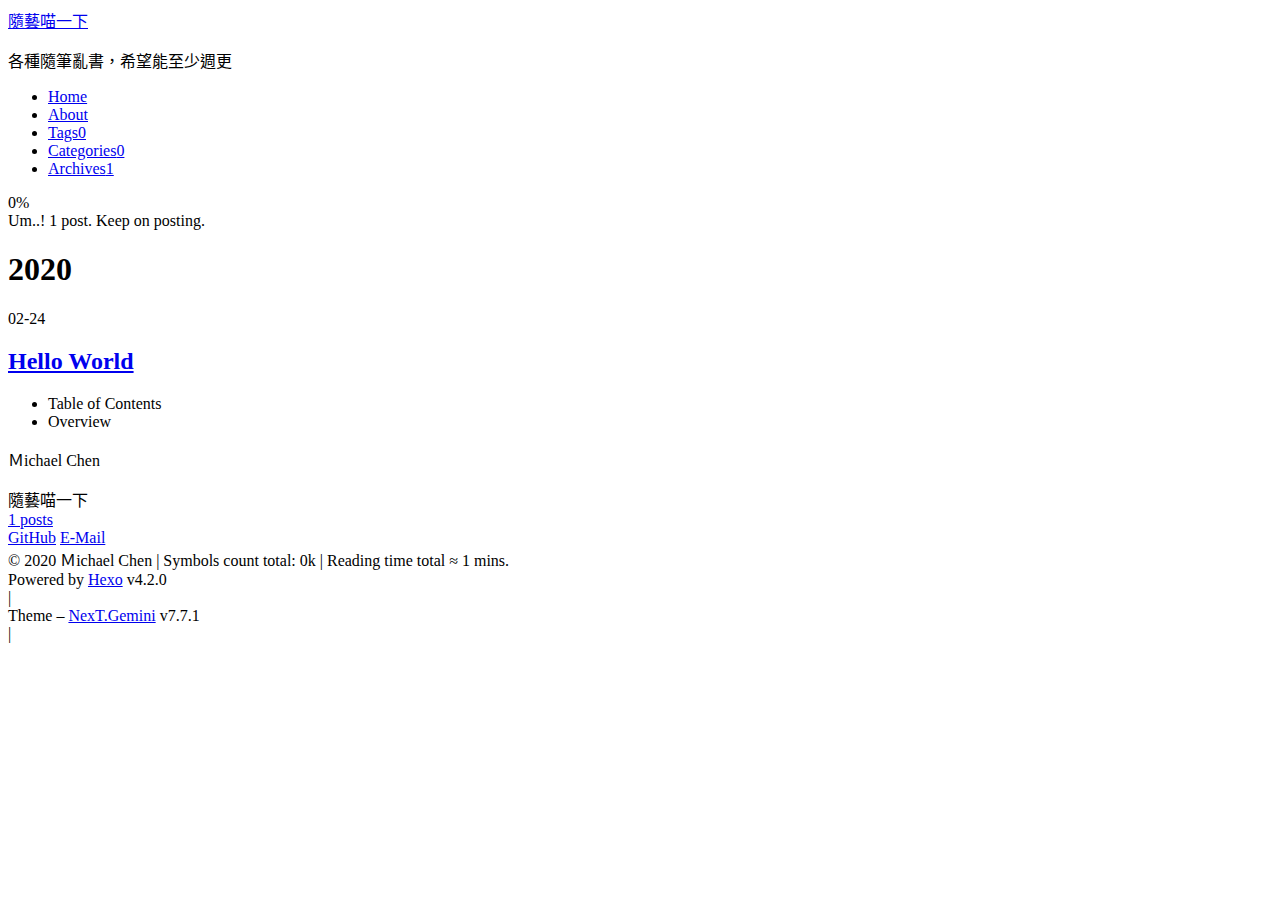
==== commit 660d1cc4: "Site updated: 2020-02-24 15:42:02" ====
--- a/archives/index.html
+++ b/archives/index.html
@@ -5,19 +5,19 @@
 <meta name="viewport" content="width=device-width, initial-scale=1, maximum-scale=2">
 <meta name="theme-color" content="#222">
 <meta name="generator" content="Hexo 4.2.0">
-  <link rel="apple-touch-icon" sizes="180x180" href="/images/apple-touch-icon-next.png">
-  <link rel="icon" type="image/png" sizes="32x32" href="/images/favicon-32x32-next.png">
-  <link rel="icon" type="image/png" sizes="16x16" href="/images/favicon-16x16-next.png">
-  <link rel="mask-icon" href="/images/logo.svg" color="#222">
-
-<link rel="stylesheet" href="/css/main.css">
-
-
-<link rel="stylesheet" href="/lib/font-awesome/css/font-awesome.min.css">
+  <link rel="apple-touch-icon" sizes="180x180" href="/meownote.github.io/images/apple-touch-icon-next.png">
+  <link rel="icon" type="image/png" sizes="32x32" href="/meownote.github.io/images/favicon-32x32-next.png">
+  <link rel="icon" type="image/png" sizes="16x16" href="/meownote.github.io/images/favicon-16x16-next.png">
+  <link rel="mask-icon" href="/meownote.github.io/images/logo.svg" color="#222">
+
+<link rel="stylesheet" href="/meownote.github.io/css/main.css">
+
+
+<link rel="stylesheet" href="/meownote.github.io/lib/font-awesome/css/font-awesome.min.css">
 
 <script id="hexo-configurations">
     var NexT = window.NexT || {};
-    var CONFIG = {"hostname":"yoursite.com","root":"/","scheme":"Gemini","version":"7.7.1","exturl":false,"sidebar":{"position":"left","display":"post","padding":18,"offset":12,"onmobile":false},"copycode":{"enable":false,"show_result":false,"style":null},"back2top":{"enable":true,"sidebar":false,"scrollpercent":false},"bookmark":{"enable":false,"color":"#222","save":"auto"},"fancybox":false,"mediumzoom":false,"lazyload":false,"pangu":false,"comments":{"style":"tabs","active":null,"storage":true,"lazyload":false,"nav":null},"algolia":{"hits":{"per_page":10},"labels":{"input_placeholder":"Search for Posts","hits_empty":"We didn't find any results for the search: ${query}","hits_stats":"${hits} results found in ${time} ms"}},"localsearch":{"enable":false,"trigger":"auto","top_n_per_article":1,"unescape":false,"preload":false},"motion":{"enable":true,"async":false,"transition":{"post_block":"fadeIn","post_header":"slideDownIn","post_body":"slideDownIn","coll_header":"slideLeftIn","sidebar":"slideUpIn"}}};
+    var CONFIG = {"hostname":"yoursite.com","root":"/meownote.github.io/","scheme":"Gemini","version":"7.7.1","exturl":false,"sidebar":{"position":"left","display":"post","padding":18,"offset":12,"onmobile":false},"copycode":{"enable":false,"show_result":false,"style":null},"back2top":{"enable":true,"sidebar":false,"scrollpercent":false},"bookmark":{"enable":false,"color":"#222","save":"auto"},"fancybox":false,"mediumzoom":false,"lazyload":false,"pangu":false,"comments":{"style":"tabs","active":null,"storage":true,"lazyload":false,"nav":null},"algolia":{"hits":{"per_page":10},"labels":{"input_placeholder":"Search for Posts","hits_empty":"We didn't find any results for the search: ${query}","hits_stats":"${hits} results found in ${time} ms"}},"localsearch":{"enable":false,"trigger":"auto","top_n_per_article":1,"unescape":false,"preload":false},"motion":{"enable":true,"async":false,"transition":{"post_block":"fadeIn","post_header":"slideDownIn","post_body":"slideDownIn","coll_header":"slideLeftIn","sidebar":"slideUpIn"}}};
   </script>
 
   <meta name="description" content="隨藝喵一下">
@@ -92,7 +92,7 @@
   <div class="site-meta">
 
     <div>
-      <a href="/" class="brand" rel="start">
+      <a href="/meownote.github.io/" class="brand" rel="start">
         <span class="logo-line-before"><i></i></span>
         <span class="site-title">隨藝喵一下</span>
         <span class="logo-line-after"><i></i></span>
@@ -113,27 +113,27 @@
   <ul id="menu" class="menu">
         <li class="menu-item menu-item-home">
 
-    <a href="/" rel="section"><i class="fa fa-fw fa-home"></i>Home</a>
+    <a href="/meownote.github.io/" rel="section"><i class="fa fa-fw fa-home"></i>Home</a>
 
   </li>
         <li class="menu-item menu-item-about">
 
-    <a href="/about/" rel="section"><i class="fa fa-fw fa-user"></i>About</a>
+    <a href="/meownote.github.io/about/" rel="section"><i class="fa fa-fw fa-user"></i>About</a>
 
   </li>
         <li class="menu-item menu-item-tags">
 
-    <a href="/tags/" rel="section"><i class="fa fa-fw fa-tags"></i>Tags<span class="badge">0</span></a>
+    <a href="/meownote.github.io/tags/" rel="section"><i class="fa fa-fw fa-tags"></i>Tags<span class="badge">0</span></a>
 
   </li>
         <li class="menu-item menu-item-categories">
 
-    <a href="/categories/" rel="section"><i class="fa fa-fw fa-th"></i>Categories<span class="badge">0</span></a>
+    <a href="/meownote.github.io/categories/" rel="section"><i class="fa fa-fw fa-th"></i>Categories<span class="badge">0</span></a>
 
   </li>
         <li class="menu-item menu-item-archives">
 
-    <a href="/archives/" rel="section"><i class="fa fa-fw fa-archive"></i>Archives<span class="badge">1</span></a>
+    <a href="/meownote.github.io/archives/" rel="section"><i class="fa fa-fw fa-archive"></i>Archives<span class="badge">1</span></a>
 
   </li>
   </ul>
@@ -183,7 +183,7 @@
       </div>
 
       <h2 class="post-title">
-          <a class="post-title-link" href="/2020/02/24/hello-world/" itemprop="url">
+          <a class="post-title-link" href="/meownote.github.io/2020/02/24/hello-world/" itemprop="url">
             <span itemprop="name">Hello World</span>
           </a>
       </h2>
@@ -261,7 +261,7 @@
 <div class="site-state-wrap motion-element">
   <nav class="site-state">
       <div class="site-state-item site-state-posts">
-          <a href="/archives/">
+          <a href="/meownote.github.io/archives/">
         
           <span class="site-state-item-count">1</span>
           <span class="site-state-item-name">posts</span>
@@ -356,20 +356,20 @@
 
   
   
-  <script color='0,0,255' opacity='0.5' zIndex='-1' count='199' src="/lib/canvas-nest/canvas-nest.min.js"></script>
-  <script src="/lib/anime.min.js"></script>
-  <script src="/lib/velocity/velocity.min.js"></script>
-  <script src="/lib/velocity/velocity.ui.min.js"></script>
-
-<script src="/js/utils.js"></script>
-
-<script src="/js/motion.js"></script>
-
-
-<script src="/js/schemes/pisces.js"></script>
-
-
-<script src="/js/next-boot.js"></script>
+  <script color='0,0,255' opacity='0.5' zIndex='-1' count='199' src="/meownote.github.io/lib/canvas-nest/canvas-nest.min.js"></script>
+  <script src="/meownote.github.io/lib/anime.min.js"></script>
+  <script src="/meownote.github.io/lib/velocity/velocity.min.js"></script>
+  <script src="/meownote.github.io/lib/velocity/velocity.ui.min.js"></script>
+
+<script src="/meownote.github.io/js/utils.js"></script>
+
+<script src="/meownote.github.io/js/motion.js"></script>
+
+
+<script src="/meownote.github.io/js/schemes/pisces.js"></script>
+
+
+<script src="/meownote.github.io/js/next-boot.js"></script>
 
 
 
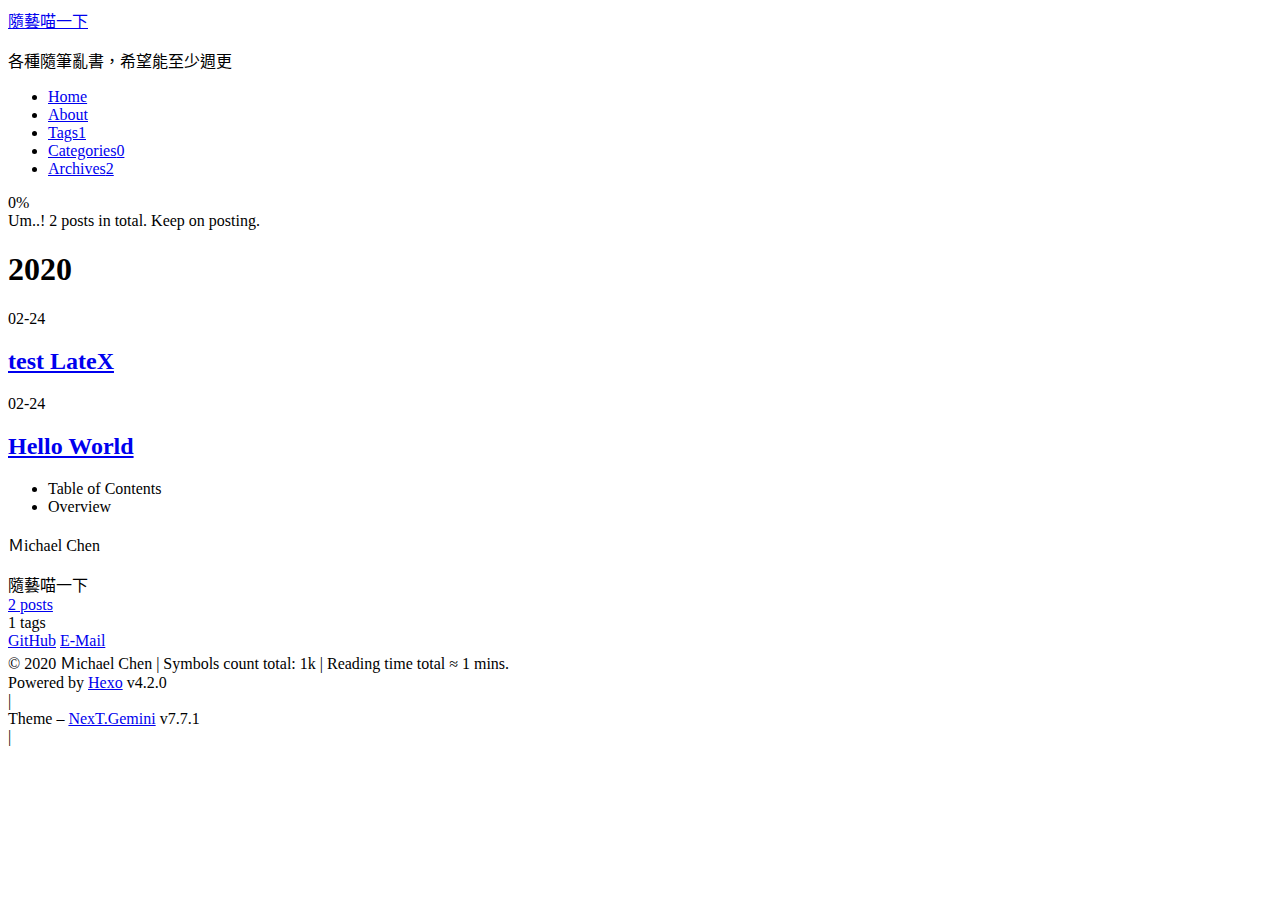
==== commit 8896b7d2: "Site updated: 2020-02-24 16:43:01" ====
--- a/archives/index.html
+++ b/archives/index.html
@@ -123,7 +123,7 @@
   </li>
         <li class="menu-item menu-item-tags">
 
-    <a href="/meownote.github.io/tags/" rel="section"><i class="fa fa-fw fa-tags"></i>Tags<span class="badge">0</span></a>
+    <a href="/meownote.github.io/tags/" rel="section"><i class="fa fa-fw fa-tags"></i>Tags<span class="badge">1</span></a>
 
   </li>
         <li class="menu-item menu-item-categories">
@@ -133,7 +133,7 @@
   </li>
         <li class="menu-item menu-item-archives">
 
-    <a href="/meownote.github.io/archives/" rel="section"><i class="fa fa-fw fa-archive"></i>Archives<span class="badge">1</span></a>
+    <a href="/meownote.github.io/archives/" rel="section"><i class="fa fa-fw fa-archive"></i>Archives<span class="badge">2</span></a>
 
   </li>
   </ul>
@@ -163,13 +163,33 @@
   <div class="post-block">
     <div class="posts-collapse">
       <div class="collection-title">
-        <span class="collection-header">Um..! 1 post. Keep on posting.</span>
+        <span class="collection-header">Um..! 2 posts in total. Keep on posting.</span>
       </div>
 
       
     <div class="collection-year">
       <h1 class="collection-header">2020</h1>
     </div>
+
+  <article itemscope itemtype="http://schema.org/Article">
+    <header class="post-header">
+
+      <div class="post-meta">
+        <time itemprop="dateCreated"
+              datetime="2020-02-24T16:28:29+08:00"
+              content="2020-02-24">
+          02-24
+        </time>
+      </div>
+
+      <h2 class="post-title">
+          <a class="post-title-link" href="/meownote.github.io/2020/02/24/test-LateX/" itemprop="url">
+            <span itemprop="name">test LateX</span>
+          </a>
+      </h2>
+
+    </header>
+  </article>
 
   <article itemscope itemtype="http://schema.org/Article">
     <header class="post-header">
@@ -263,9 +283,13 @@
       <div class="site-state-item site-state-posts">
           <a href="/meownote.github.io/archives/">
         
-          <span class="site-state-item-count">1</span>
+          <span class="site-state-item-count">2</span>
           <span class="site-state-item-name">posts</span>
         </a>
+      </div>
+      <div class="site-state-item site-state-tags">
+        <span class="site-state-item-count">1</span>
+        <span class="site-state-item-name">tags</span>
       </div>
   </nav>
 </div>
@@ -307,7 +331,7 @@
       <i class="fa fa-area-chart"></i>
     </span>
       <span class="post-meta-item-text">Symbols count total: </span>
-    <span title="Symbols count total">0k</span>
+    <span title="Symbols count total">1k</span>
     <span class="post-meta-divider">|</span>
     <span class="post-meta-item-icon">
       <i class="fa fa-coffee"></i>
@@ -394,5 +418,7 @@
 
   
 
+  
+
 </body>
 </html>
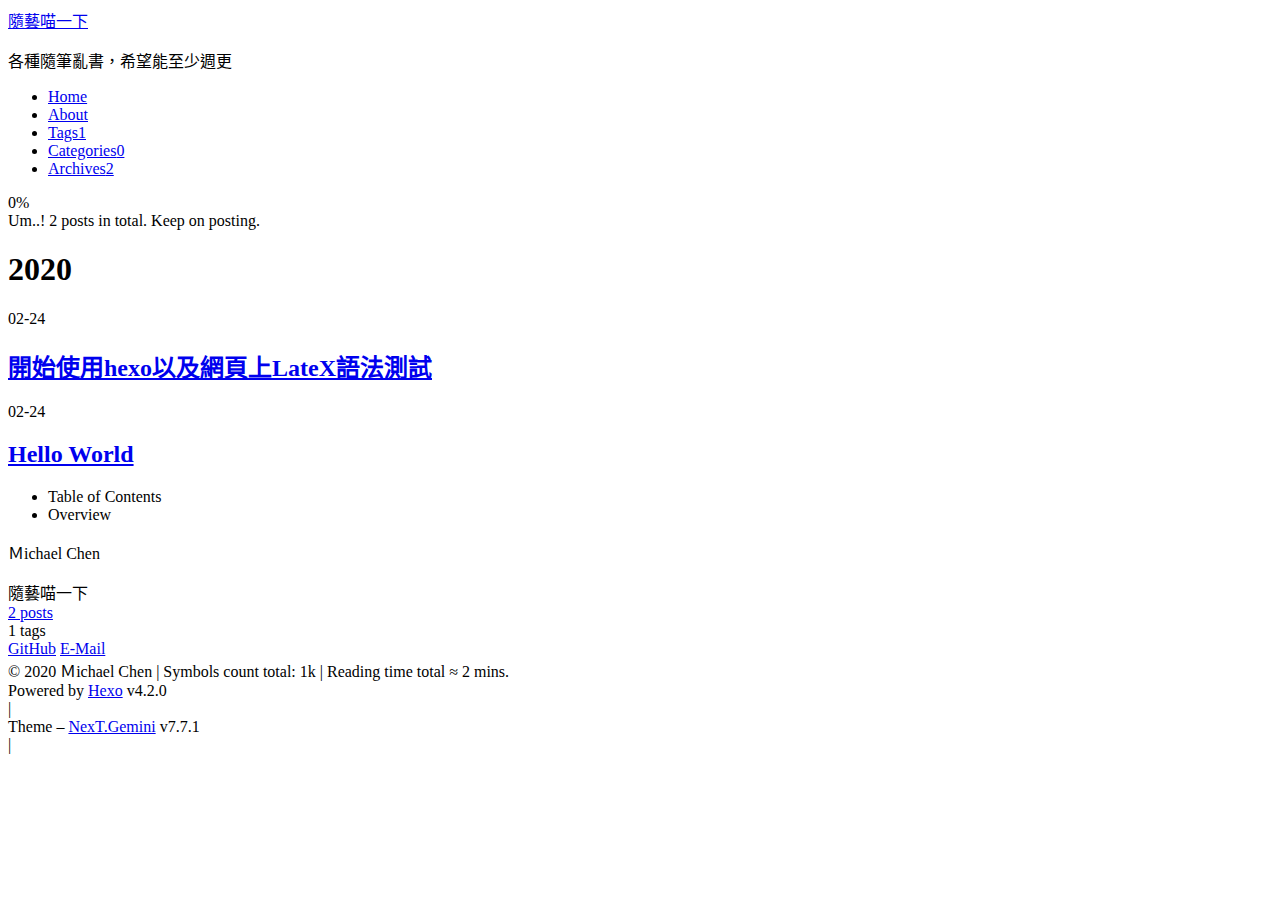
==== commit c5e71898: "Site updated: 2020-02-24 17:21:57" ====
--- a/archives/index.html
+++ b/archives/index.html
@@ -184,7 +184,7 @@
 
       <h2 class="post-title">
           <a class="post-title-link" href="/meownote.github.io/2020/02/24/test-LateX/" itemprop="url">
-            <span itemprop="name">test LateX</span>
+            <span itemprop="name">開始使用hexo以及網頁上LateX語法測試</span>
           </a>
       </h2>
 
@@ -337,7 +337,7 @@
       <i class="fa fa-coffee"></i>
     </span>
       <span class="post-meta-item-text">Reading time total &asymp;</span>
-    <span title="Reading time total">1 mins.</span>
+    <span title="Reading time total">2 mins.</span>
 </div>
   <div class="powered-by">Powered by <a href="https://hexo.io/" class="theme-link" rel="noopener" target="_blank">Hexo</a> v4.2.0
   </div>
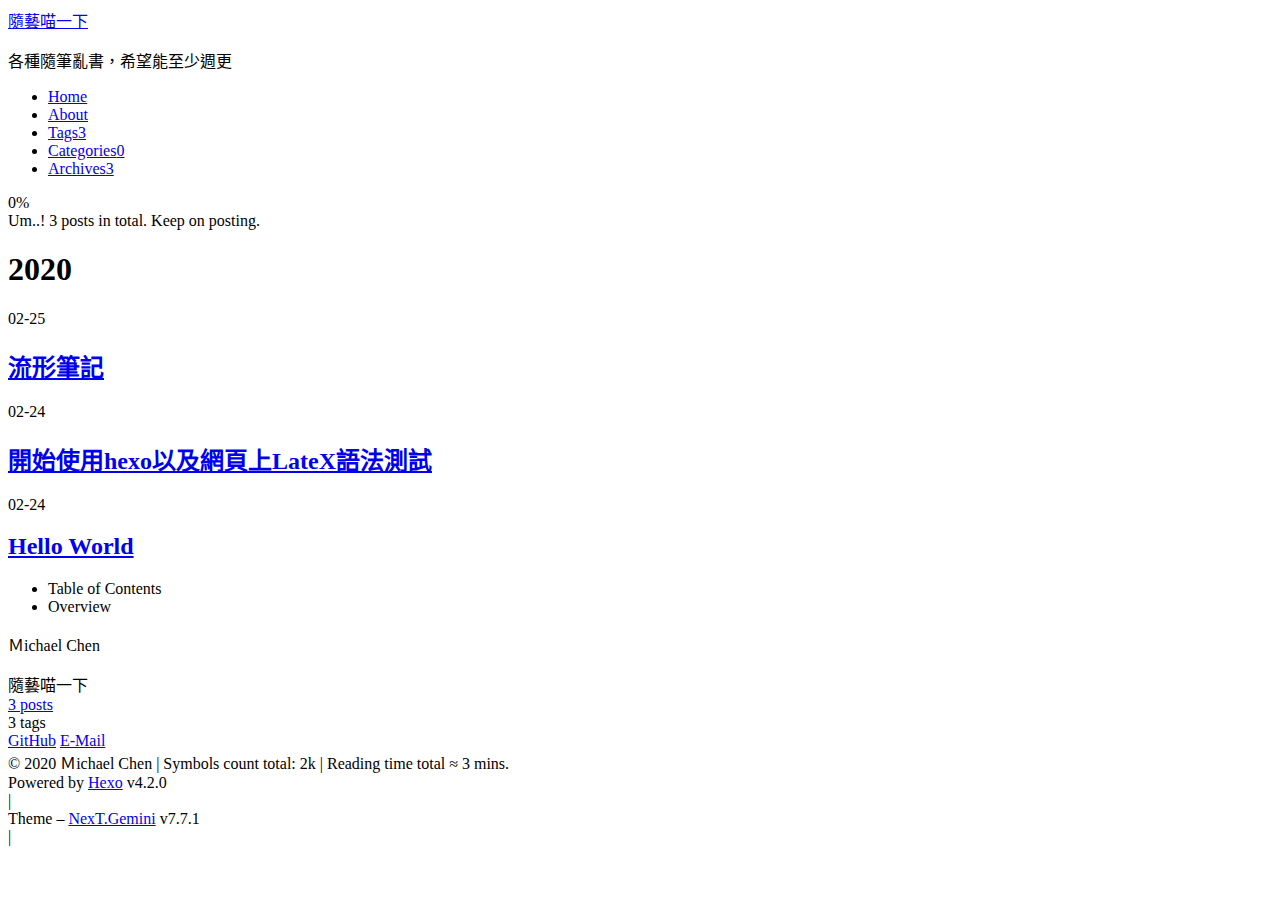
==== commit 76effbb0: "Site updated: 2020-02-25 13:22:11" ====
--- a/archives/index.html
+++ b/archives/index.html
@@ -123,7 +123,7 @@
   </li>
         <li class="menu-item menu-item-tags">
 
-    <a href="/meownote.github.io/tags/" rel="section"><i class="fa fa-fw fa-tags"></i>Tags<span class="badge">1</span></a>
+    <a href="/meownote.github.io/tags/" rel="section"><i class="fa fa-fw fa-tags"></i>Tags<span class="badge">3</span></a>
 
   </li>
         <li class="menu-item menu-item-categories">
@@ -133,7 +133,7 @@
   </li>
         <li class="menu-item menu-item-archives">
 
-    <a href="/meownote.github.io/archives/" rel="section"><i class="fa fa-fw fa-archive"></i>Archives<span class="badge">2</span></a>
+    <a href="/meownote.github.io/archives/" rel="section"><i class="fa fa-fw fa-archive"></i>Archives<span class="badge">3</span></a>
 
   </li>
   </ul>
@@ -163,13 +163,33 @@
   <div class="post-block">
     <div class="posts-collapse">
       <div class="collection-title">
-        <span class="collection-header">Um..! 2 posts in total. Keep on posting.</span>
+        <span class="collection-header">Um..! 3 posts in total. Keep on posting.</span>
       </div>
 
       
     <div class="collection-year">
       <h1 class="collection-header">2020</h1>
     </div>
+
+  <article itemscope itemtype="http://schema.org/Article">
+    <header class="post-header">
+
+      <div class="post-meta">
+        <time itemprop="dateCreated"
+              datetime="2020-02-25T11:34:35+08:00"
+              content="2020-02-25">
+          02-25
+        </time>
+      </div>
+
+      <h2 class="post-title">
+          <a class="post-title-link" href="/meownote.github.io/2020/02/25/manifold-note/" itemprop="url">
+            <span itemprop="name">流形筆記</span>
+          </a>
+      </h2>
+
+    </header>
+  </article>
 
   <article itemscope itemtype="http://schema.org/Article">
     <header class="post-header">
@@ -283,12 +303,12 @@
       <div class="site-state-item site-state-posts">
           <a href="/meownote.github.io/archives/">
         
-          <span class="site-state-item-count">2</span>
+          <span class="site-state-item-count">3</span>
           <span class="site-state-item-name">posts</span>
         </a>
       </div>
       <div class="site-state-item site-state-tags">
-        <span class="site-state-item-count">1</span>
+        <span class="site-state-item-count">3</span>
         <span class="site-state-item-name">tags</span>
       </div>
   </nav>
@@ -331,13 +351,13 @@
       <i class="fa fa-area-chart"></i>
     </span>
       <span class="post-meta-item-text">Symbols count total: </span>
-    <span title="Symbols count total">1k</span>
+    <span title="Symbols count total">2k</span>
     <span class="post-meta-divider">|</span>
     <span class="post-meta-item-icon">
       <i class="fa fa-coffee"></i>
     </span>
       <span class="post-meta-item-text">Reading time total &asymp;</span>
-    <span title="Reading time total">2 mins.</span>
+    <span title="Reading time total">3 mins.</span>
 </div>
   <div class="powered-by">Powered by <a href="https://hexo.io/" class="theme-link" rel="noopener" target="_blank">Hexo</a> v4.2.0
   </div>
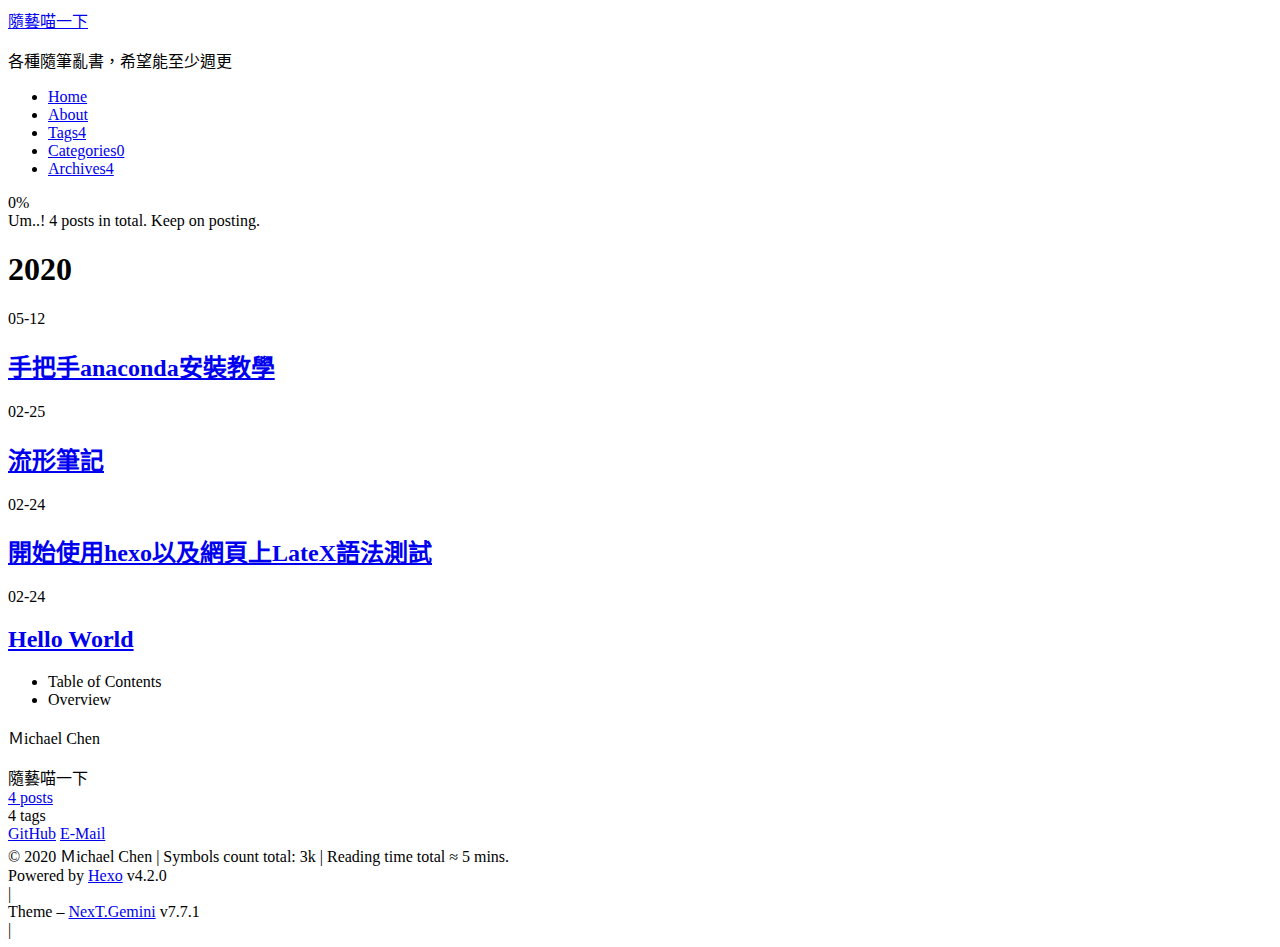
==== commit b2b5fe2c: "Site updated: 2020-05-12 16:58:28" ====
--- a/archives/index.html
+++ b/archives/index.html
@@ -123,7 +123,7 @@
   </li>
         <li class="menu-item menu-item-tags">
 
-    <a href="/meownote.github.io/tags/" rel="section"><i class="fa fa-fw fa-tags"></i>Tags<span class="badge">3</span></a>
+    <a href="/meownote.github.io/tags/" rel="section"><i class="fa fa-fw fa-tags"></i>Tags<span class="badge">4</span></a>
 
   </li>
         <li class="menu-item menu-item-categories">
@@ -133,7 +133,7 @@
   </li>
         <li class="menu-item menu-item-archives">
 
-    <a href="/meownote.github.io/archives/" rel="section"><i class="fa fa-fw fa-archive"></i>Archives<span class="badge">3</span></a>
+    <a href="/meownote.github.io/archives/" rel="section"><i class="fa fa-fw fa-archive"></i>Archives<span class="badge">4</span></a>
 
   </li>
   </ul>
@@ -163,13 +163,33 @@
   <div class="post-block">
     <div class="posts-collapse">
       <div class="collection-title">
-        <span class="collection-header">Um..! 3 posts in total. Keep on posting.</span>
+        <span class="collection-header">Um..! 4 posts in total. Keep on posting.</span>
       </div>
 
       
     <div class="collection-year">
       <h1 class="collection-header">2020</h1>
     </div>
+
+  <article itemscope itemtype="http://schema.org/Article">
+    <header class="post-header">
+
+      <div class="post-meta">
+        <time itemprop="dateCreated"
+              datetime="2020-05-12T14:26:06+08:00"
+              content="2020-05-12">
+          05-12
+        </time>
+      </div>
+
+      <h2 class="post-title">
+          <a class="post-title-link" href="/meownote.github.io/2020/05/12/tutorial/" itemprop="url">
+            <span itemprop="name">手把手anaconda安裝教學</span>
+          </a>
+      </h2>
+
+    </header>
+  </article>
 
   <article itemscope itemtype="http://schema.org/Article">
     <header class="post-header">
@@ -303,12 +323,12 @@
       <div class="site-state-item site-state-posts">
           <a href="/meownote.github.io/archives/">
         
-          <span class="site-state-item-count">3</span>
+          <span class="site-state-item-count">4</span>
           <span class="site-state-item-name">posts</span>
         </a>
       </div>
       <div class="site-state-item site-state-tags">
-        <span class="site-state-item-count">3</span>
+        <span class="site-state-item-count">4</span>
         <span class="site-state-item-name">tags</span>
       </div>
   </nav>
@@ -351,13 +371,13 @@
       <i class="fa fa-area-chart"></i>
     </span>
       <span class="post-meta-item-text">Symbols count total: </span>
-    <span title="Symbols count total">2k</span>
+    <span title="Symbols count total">3k</span>
     <span class="post-meta-divider">|</span>
     <span class="post-meta-item-icon">
       <i class="fa fa-coffee"></i>
     </span>
       <span class="post-meta-item-text">Reading time total &asymp;</span>
-    <span title="Reading time total">3 mins.</span>
+    <span title="Reading time total">5 mins.</span>
 </div>
   <div class="powered-by">Powered by <a href="https://hexo.io/" class="theme-link" rel="noopener" target="_blank">Hexo</a> v4.2.0
   </div>
